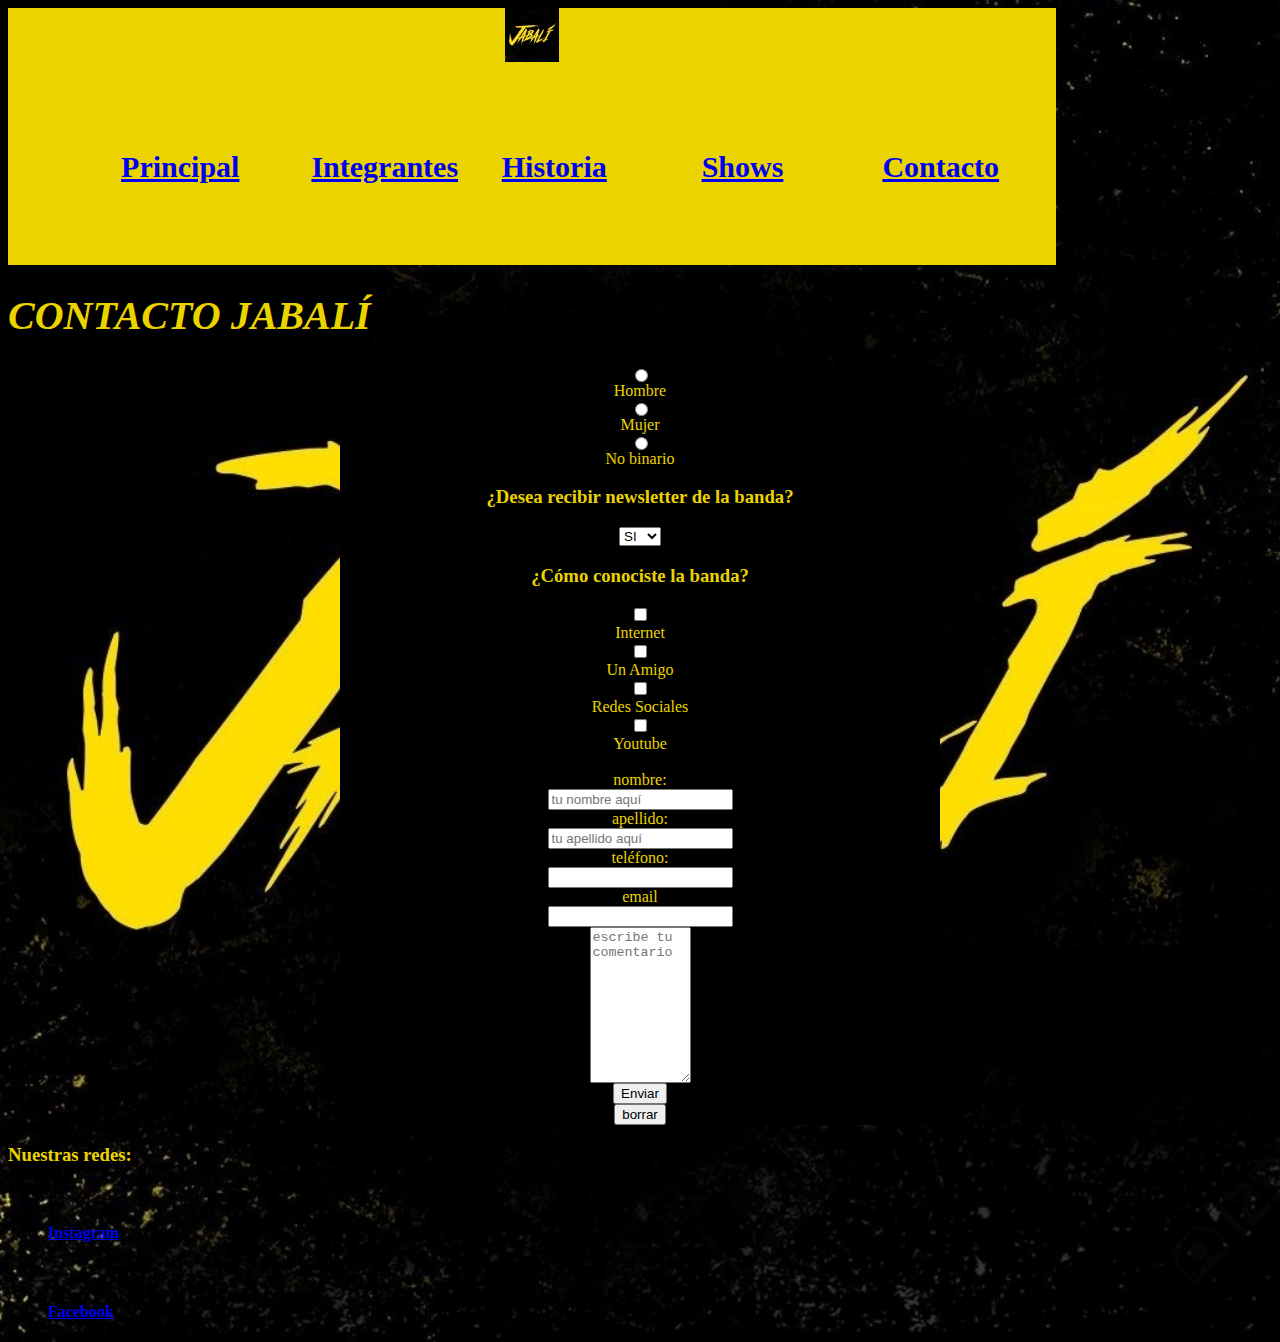
==== Contacto.html @ 943f50bf "cambios en mi repo" ====
<!DOCTYPE html>
<html lang="es">

<head>
    <meta charset="UTF-8">
    <meta http-equiv="X-UA-Compatible" content="IE=edge">
    <meta name="viewport" content="width=device-width, initial-scale=1.0">
    <title>JABALÍ - HOME</title>

    <link href="https://cdn.jsdelivr.net/npm/bootstrap@5.1.3/dist/css/bootstrap.min.css" rel="stylesheet"
        integrity="sha384-1BmE4kWBq78iYhFldvKuhfTAU6auU8tT94WrHftjDbrCEXSU1oBoqyl2QvZ6jIW3" crossorigin="anonymous">
    <link rel="stylesheet" href="css/bootstrap.min.css">
    <link rel="stylesheet" media="screen" href="Estilos.css">
    <link rel="shortcut icon" href="img/primera embestida.jpg">
    <link class="titular" rel="titular" href="img/logo.jpg">


</head>
<meta charset="UTF-8">
<meta http-equiv="X-UA-Compatible" content="IE=edge">
<meta name="viewport" content="width=device-width, initial-scale=1.0">
<title>JABALÍ - CONTACTO</title>
<link rel="stylesheet" href="Estilos.css">
</head>
<!--header nav bar-->
<header class="header">
    <nav class="nav">
        <a href="index.html"><img src="img/logofooter.jpg" alt="logo"></a>
        <div id="nav">
            <ul>
                <li><a href="index.html">Principal</a></li>
                <li><a href="Integrantes.html">Integrantes</a></li>
                <li><a href="Historia.html">Historia</a></li>
                <li><a href="Shows.html">Shows</a></li>
                <li><a href="Contacto.html">Contacto</a></li>

            </ul>
        </div>
    </nav>
</header>
<!--fin header nav bar-->
<!--seccion main contacto-->
<main>
    <section div class="section">

        <h1>CONTACTO JABALÍ</h1>
        <form>
            <div class="formulario">
                <input type="radio" name="sexo">
                <label for="sexo">Hombre</label>
                <input type="radio" name="sexo">
                <label for="sexo">Mujer</label>
                <input type="radio" name="sexo">
                <label for="sexo">No binario</label>
                <H3>¿Desea recibir newsletter de la banda?</H3>
                <selecT> name="¿Desea recibir newsletter de la banda?">
                    <option>SI</option>
                    <option>NO</option>
                </selecT>



                <h3>¿Cómo conociste la banda?</h3>

                <input type="checkbox" name="COMO">
                <label for="html">Internet</label>

                <input type="checkbox" name="como">
                <label for="amigo">Un Amigo</label>
                <input type="checkbox" name="como">
                <label for="Redes">Redes Sociales</label>
                <input type="checkbox" name="como">
                <label for="Youtube">Youtube</label>

                <br>



                <form action="enviar.php" method="post" enctype="application/x-www-form-urlencoded">
                    <label for="">nombre:</label>
                    <input type="text" name="nombre" placeholder="tu nombre aquí" required>

                    <label for="">apellido:</label>
                    <input type="text" name="Tu apellido aquí" placeholder="tu apellido aquí" required>

                    <label for="">teléfono:</label>
                    <input type="number" required>

                    <label for="">email</label>
                    <input type="email" required>

                    <textarea name="comentarios" id="" cols="10" rows="10"
                        placeholder="escribe tu comentario"></textarea>

                    <input type="submit" value="Enviar">

                    <input type="reset" value="borrar">
            </div>
        </form>
    </section>
</main>
<!--fin seccion main contacto-->
<footer>
    <div id="footer"></div>


    <h3>Nuestras redes:</h3>
    <ul>


        <li><a href="https://www.instagram.com/jabali.hb" target="_blank"></li>
        <h4>Instagram</h4>
        <li><a href="https://www.facebook.com/jabali.hb.sa" target="_blank"></li>
        <h4>Facebook</h4>

    </ul>
</footer>
<script src="https://cdn.jsdelivr.net/npm/@popperjs/core@2.10.2/dist/umd/popper.min.js"
    integrity="sha384-7+zCNj/IqJ95wo16oMtfsKbZ9ccEh31eOz1HGyDuCQ6wgnyJNSYdrPa03rtR1zdB"
    crossorigin="anonymous"></script>
<script src="https://cdn.jsdelivr.net/npm/bootstrap@5.1.3/dist/js/bootstrap.min.js"
    integrity="sha384-QJHtvGhmr9XOIpI6YVutG+2QOK9T+ZnN4kzFN1RtK3zEFEIsxhlmWl5/YESvpZ13"
    crossorigin="anonymous"></script>
<script> src = "js/bootstrap.min.js"</script>
</body>

</html>
---- Estilos.css ----
nav li {
  display: inline-block;
  width: 50%;
  padding: 80px 80px;
  background-color: rgb(235, 211, 0);
  border: 1px solid rgb(235, 211, 0);
  text-align: center;
  outline-color: rgb(235, 211, 0);
}

header {
  background-color: rgb(235, 211, 0);
  font-size: 10px;
  display: inline-flex;
}

nav {
  background-color: rgb(red, rgb(235, 211, 0), blue);
  font-weight: bolder;
  font-size: 10px;
  background-color: transparent;
  font-display: inline-block;
  display: inline;
  text-align: center;
  color: black;
  outline-color: rgb(235, 211, 0);
}
.lista {
  display: inline-block;
  justify-content: center;
  font-display: inline-block;
  font-size: 10px;
}
body {
  border-color: rgb(235, 211, 0);
  background-image: url(img/logo.jpg);
  background-position: center;
  background-size: cover;
  background-repeat: no-repeat;
  background-color: transparent;
  display: auto;
}
.video {
  margin-bottom: 100px;
  padding-left: 800px;
  background-color: transparent;
}
.titulo video {
  color: rgb(235, 211, 0);
  padding-left: 800px;
  background-color: transparent;
}
p {
  background-image: none;
  background-color: transparent;
  color: rgb(235, 211, 0);
  font-size: 35px;
}
h1 {
  color: rgb(235, 211, 0);
  font-size: 40px;
  font-style: italic;
  background-color: transparent;
}
h2 {
  color: rgb(235, 211, 0);
  background-color: transparent;
  font-size: 40px;
}
.formulario {
  width: 100%;
  max-width: 600px;
  margin: 0 auto;
  display: flex;
  flex-direction: column;
  justify-content: center;
  align-items: center;
  background-color: black;
}

.shows {
  background-color: black;
  display: grid;
}
.titular {
  size-adjust: 20px;
}
h3 {
  color: rgb(235, 211, 0);
  background-color: transparent;
}

.disco {
  color: rgb(235, 211, 0);
  background-color: transparent;
}
.ints {
  display: block;
  list-style-type: none;
  color: rgb(235, 211, 0);
}
.fechas {
  color: rgb(235, 211, 0);
}
section {
  color: rgb(235, 211, 0);
  background-color: transparent;
}
.historia {
  color: rgb(235, 211, 0);
  background-color: black;
  font-size: 30px;
}

.grid {
  display: grid;
  grid-template-areas:
    "header"
    "nav"
    "footer";
}

.header {
  grid-area: header;
  background: black;
}
.nav {
  grid-area: nav;
  background: rgb(235, 211, 0);
}
.footer {
  grid-area: footer;
  background-color: transparent;
}
.container {
  width: 100%;
  max-width: 1600px;
  height: px;
  display: flex;
  flex-wrap: nowrap;
  justify-content: center;
  margin: auto;
  background-color: transparent;
}
.container .card {
  width: 330px;
  height: 500px;
  border-radius: 20px;
  box-shadow: 0 2px 2px rgb(235, 211, 0);
  overflow: hidden;
  margin: 20px;
  text-align: center;
  transition: all 0.25s;
  background-color: black;
}
.container .card:hover {
  transform: translateY(-15px);
  box-shadow: 0 12px 25px rgb(235, 211, 0);
}
.container .card img {
  width: 330px;
  height: 220px;
}
.container .card h2 {
  font-weight: 100px;
}
.container .card p {
  padding: 0 1rem;
  font-size: 25px;
  font-weight: 300;
}

.box {
  position: relative;
  width: 1200px;
  height: 1000px;
  display: flex;
  justify-content: center;
  align-items: center;
  color: rgb(235, 211, 0);
  border: 20px solid black;
  border-top: 0px;
  border-bottom: 0px;
  background-color: black;
  font-size: 100px;
}
.box:hover {
  border: 20px solid black;
  background-color: rgb(235, 211, 0);
  -webkit-transition: background-color 2s linear;
  -ms-transition: background-color 2s linear;
  transition: background-color 2s linear;
}
.box:hover .item {
  color: black;
}
span {
  width: 0px;
  height: 2px;
  background: deepskyblue;
  display: block;
  transition: all 2s ease-in-out;
}

@media (max-width: 375px) {
  nav li {
    display: inline-block;
    width: 10%;
    padding: 50px 40px;
    background-color: rgb(235, 211, 0);
    border: 1px solid rgb(235, 211, 0);
    text-align: center;
    outline-color: rgb(235, 211, 0);
  }

  header {
    background-color: rgb(235, 211, 0);
    font-size: 25px;
    display: inline-flex;
  }

  nav {
    background-color: rgb(red, rgb(235, 211, 0), blue);
    font-weight: bolder;
    font-size: 30px;
    font-display: inline;
    background-color: transparent;
    display: inline-block;
    text-align: center;
  }
  .lista {
    display: inline-block;
    justify-content: center;
    font-display: inline;
    font-size: 30px;
  }
  body {
    border-color: rgb(235, 211, 0);
    background-image: url(img/logo.jpg);
    background-position: center;
    background-size: cover;
    background-repeat: no-repeat;
    background-color: transparent;
    display: auto;
  }
  .video {
    margin-bottom: 100px;
    padding-left: 800px;
    background-color: transparent;
  }
  .titulo video {
    color: rgb(235, 211, 0);
    padding-left: 800px;
    background-color: transparent;
  }
  p {
    background-image: none;
    background-color: transparent;
    color: rgb(235, 211, 0);
    font-size: 35px;
  }
  h1 {
    color: rgb(235, 211, 0);
    font-size: 40px;
    font-style: italic;
    background-color: transparent;
  }
  h2 {
    color: rgb(235, 211, 0);
    background-color: transparent;
    font-size: 40px;
  }
  .formulario {
    width: 100%;
    max-width: 600px;
    margin: 0 auto;
    display: flex;
    flex-direction: column;
    justify-content: center;
    align-items: center;
    background-color: black;
  }

  .shows {
    background-color: black;
    display: grid;
  }
  .titular {
    size-adjust: 20px;
  }
  h3 {
    color: rgb(235, 211, 0);
    background-color: transparent;
  }

  .disco {
    color: rgb(235, 211, 0);
    background-color: transparent;
  }
  .ints {
    display: block;
    list-style-type: none;
    color: rgb(235, 211, 0);
  }
  .fechas {
    color: rgb(235, 211, 0);
  }
  section {
    color: rgb(235, 211, 0);
    background-color: transparent;
  }
  .historia {
    color: rgb(235, 211, 0);
    background-color: black;
    font-size: 30px;
  }

  .grid {
    display: grid;
    grid-template-areas:
      "header"
      "nav"
      "footer";
  }

  .header {
    grid-area: header;
    background: black;
  }
  .nav {
    grid-area: nav;
    background: rgb(235, 211, 0);
  }
  .footer {
    grid-area: footer;
    background-color: transparent;
  }
  .container {
    width: 100%;
    max-width: 1600px;
    height: px;
    display: flex;
    flex-wrap: nowrap;
    justify-content: center;
    margin: auto;
    background-color: transparent;
  }
  .container .card {
    width: 330px;
    height: 500px;
    border-radius: 20px;
    box-shadow: 0 2px 2px rgb(235, 211, 0);
    overflow: hidden;
    margin: 20px;
    text-align: center;
    transition: all 0.25s;
    background-color: black;
  }
  .container .card:hover {
    transform: translateY(-15px);
    box-shadow: 0 12px 25px rgb(235, 211, 0);
  }
  .container .card img {
    width: 330px;
    height: 220px;
  }
  .container .card h2 {
    font-weight: 100px;
  }
  .container .card p {
    padding: 0 1rem;
    font-size: 25px;
    font-weight: 300;
  }

  .box {
    position: relative;
    width: 1200px;
    height: 1000px;
    display: flex;
    justify-content: center;
    align-items: center;
    color: rgb(235, 211, 0);
    border: 20px solid black;
    border-top: 0px;
    border-bottom: 0px;
    background-color: black;
    font-size: 100px;
  }
  .box:hover {
    border: 20px solid black;
    background-color: rgb(235, 211, 0);
    -webkit-transition: background-color 2s linear;
    -ms-transition: background-color 2s linear;
    transition: background-color 2s linear;
  }
  .box:hover .item {
    color: black;
  }
  span {
    width: 0px;
    height: 2px;
    background: deepskyblue;
    display: block;
    transition: all 2s ease-in-out;
  }
}

@media (min-width: 768px) {
  nav li {
    display: inline-block;
    width: 10%;
    padding: 50px 40px;
    background-color: rgb(235, 211, 0);
    border: 1px solid rgb(235, 211, 0);
    text-align: center;
    outline-color: rgb(235, 211, 0);
  }

  header {
    background-color: rgb(235, 211, 0);
    font-size: 25px;
    display: inline-flex;
  }

  nav {
    background-color: rgb(red, rgb(235, 211, 0), blue);
    font-weight: bolder;
    font-size: 30px;
    font-display: inline;
    background-color: transparent;
    display: inline-block;
    text-align: center;
  }
  .lista {
    display: inline-block;
    justify-content: center;
    font-display: inline;
    font-size: 30px;
  }
  body {
    border-color: rgb(235, 211, 0);
    background-image: url(img/logo.jpg);
    background-position: center;
    background-size: cover;
    background-repeat: no-repeat;
    background-color: transparent;
    display: auto;
  }
  .video {
    margin-bottom: 100px;
    padding-left: 800px;
    background-color: transparent;
  }
  .titulo video {
    color: rgb(235, 211, 0);
    padding-left: 800px;
    background-color: transparent;
  }
  p {
    background-image: none;
    background-color: transparent;
    color: rgb(235, 211, 0);
    font-size: 35px;
  }
  h1 {
    color: rgb(235, 211, 0);
    font-size: 40px;
    font-style: italic;
    background-color: transparent;
  }
  h2 {
    color: rgb(235, 211, 0);
    background-color: transparent;
    font-size: 40px;
  }
  .formulario {
    width: 100%;
    max-width: 600px;
    margin: 0 auto;
    display: flex;
    flex-direction: column;
    justify-content: center;
    align-items: center;
    background-color: black;
  }

  .shows {
    background-color: black;
    display: grid;
  }
  .titular {
    size-adjust: 20px;
  }
  h3 {
    color: rgb(235, 211, 0);
    background-color: transparent;
  }

  .disco {
    color: rgb(235, 211, 0);
    background-color: transparent;
  }
  .ints {
    display: block;
    list-style-type: none;
    color: rgb(235, 211, 0);
  }
  .fechas {
    color: rgb(235, 211, 0);
  }
  section {
    color: rgb(235, 211, 0);
    background-color: transparent;
  }
  .historia {
    color: rgb(235, 211, 0);
    background-color: black;
    font-size: 30px;
  }

  .grid {
    display: grid;
    grid-template-areas:
      "header"
      "nav"
      "footer";
  }

  .header {
    grid-area: header;
    background: black;
  }
  .nav {
    grid-area: nav;
    background: rgb(235, 211, 0);
  }
  .footer {
    grid-area: footer;
    background-color: transparent;
  }
  .container {
    width: 100%;
    max-width: 1600px;
    height: px;
    display: flex;
    flex-wrap: nowrap;
    justify-content: center;
    margin: auto;
    background-color: transparent;
  }
  .container .card {
    width: 330px;
    height: 380px;
    border-radius: 20px;
    box-shadow: 0 2px 2px rgb(235, 211, 0);
    overflow: hidden;
    margin: 20px;
    text-align: center;
    transition: all 0.25s;
    background-color: black;
  }
  .container .card:hover {
    transform: translateY(-15px);
    box-shadow: 0 12px 25px rgb(235, 211, 0);
  }
  .container .card img {
    width: 120px;
    height: 100px;
  }
  .container .card h2 {
    font-size: 20px;
  }
  .container .card p {
    padding: 0 1rem;
    font-size: 18px;
    font-weight: 300;
  }

  .box {
    position: relative;
    width: 700px;
    height: 600px;
    display: flex;
    justify-content: center;
    align-items: center;
    color: rgb(235, 211, 0);
    border: 20px solid black;
    border-top: 0px;
    border-bottom: 0px;
    background-color: black;
    font-size: 100px;
  }
  .box:hover {
    border: 20px solid black;
    background-color: rgb(235, 211, 0);
    -webkit-transition: background-color 2s linear;
    -ms-transition: background-color 2s linear;
    transition: background-color 2s linear;
  }
  .box:hover .item {
    color: black;
  }
  span {
    width: 0px;
    height: 2px;
    background: deepskyblue;
    display: block;
    transition: all 2s ease-in-out;
  }
}

@media (min-width: 993px) {
  nav li {
    display: inline-block;
    width: 10%;
    padding: 50px 40px;
    background-color: rgb(235, 211, 0);
    border: 1px solid rgb(235, 211, 0);
    text-align: center;
    outline-color: rgb(235, 211, 0);
  }

  header {
    background-color: rgb(235, 211, 0);
    font-size: 25px;
    display: inline-flex;
  }

  nav {
    background-color: rgb(red, rgb(235, 211, 0), blue);
    font-weight: bolder;
    font-size: 30px;
    font-display: inline;
    background-color: transparent;
    display: inline-block;
    text-align: center;
  }
  .lista {
    display: inline-block;
    justify-content: center;
    font-display: inline;
    font-size: 30px;
  }
  body {
    border-color: rgb(235, 211, 0);
    background-image: url(img/logo.jpg);
    background-position: center;
    background-size: cover;
    background-repeat: no-repeat;
    background-color: transparent;
    display: auto;
  }
  .video {
    margin-bottom: 100px;
    padding-left: 800px;
    background-color: transparent;
  }
  .titulo video {
    color: rgb(235, 211, 0);
    padding-left: 800px;
    background-color: transparent;
  }
  p {
    background-image: none;
    background-color: transparent;
    color: rgb(235, 211, 0);
    font-size: 35px;
  }
  h1 {
    color: rgb(235, 211, 0);
    font-size: 40px;
    font-style: italic;
    background-color: transparent;
  }
  h2 {
    color: rgb(235, 211, 0);
    background-color: transparent;
    font-size: 40px;
  }
  .formulario {
    width: 100%;
    max-width: 600px;
    margin: 0 auto;
    display: flex;
    flex-direction: column;
    justify-content: center;
    align-items: center;
    background-color: black;
  }

  .shows {
    background-color: black;
    display: grid;
  }
  .titular {
    size-adjust: 20px;
  }
  h3 {
    color: rgb(235, 211, 0);
    background-color: transparent;
  }

  .disco {
    color: rgb(235, 211, 0);
    background-color: transparent;
  }
  .ints {
    display: block;
    list-style-type: none;
    color: rgb(235, 211, 0);
  }
  .fechas {
    color: rgb(235, 211, 0);
  }
  section {
    color: rgb(235, 211, 0);
    background-color: transparent;
  }
  .historia {
    color: rgb(235, 211, 0);
    background-color: black;
    font-size: 30px;
  }

  .grid {
    display: grid;
    grid-template-areas:
      "header"
      "nav"
      "footer";
  }

  .header {
    grid-area: header;
    background: black;
  }
  .nav {
    grid-area: nav;
    background: rgb(235, 211, 0);
  }
  .footer {
    grid-area: footer;
    background-color: transparent;
  }
  .container {
    width: 100%;
    max-width: 1600px;
    height: px;
    display: flex;
    flex-wrap: nowrap;
    justify-content: center;
    margin: auto;
    background-color: transparent;
  }
  .container .card {
    width: 330px;
    height: 500px;
    border-radius: 20px;
    box-shadow: 0 2px 2px rgb(235, 211, 0);
    overflow: hidden;
    margin: 20px;
    text-align: center;
    transition: all 0.25s;
    background-color: black;
  }
  .container .card:hover {
    transform: translateY(-15px);
    box-shadow: 0 12px 25px rgb(235, 211, 0);
  }
  .container .card img {
    width: 330px;
    height: 220px;
  }
  .container .card h2 {
    font-weight: 100px;
  }
  .container .card p {
    padding: 0 1rem;
    font-size: 25px;
    font-weight: 300;
  }

  .box {
    position: relative;
    width: 1200px;
    height: 1000px;
    display: flex;
    justify-content: center;
    align-items: center;
    color: rgb(235, 211, 0);
    border: 20px solid black;
    border-top: 0px;
    border-bottom: 0px;
    background-color: black;
    font-size: 100px;
  }
  .box:hover {
    border: 20px solid black;
    background-color: rgb(235, 211, 0);
    -webkit-transition: background-color 2s linear;
    -ms-transition: background-color 2s linear;
    transition: background-color 2s linear;
  }
  .box:hover .item {
    color: black;
  }
  span {
    width: 0px;
    height: 2px;
    background: deepskyblue;
    display: block;
    transition: all 2s ease-in-out;
  }
}
---- Estilos.css ----
nav li {
  display: inline-block;
  width: 50%;
  padding: 80px 80px;
  background-color: rgb(235, 211, 0);
  border: 1px solid rgb(235, 211, 0);
  text-align: center;
  outline-color: rgb(235, 211, 0);
}

header {
  background-color: rgb(235, 211, 0);
  font-size: 10px;
  display: inline-flex;
}

nav {
  background-color: rgb(red, rgb(235, 211, 0), blue);
  font-weight: bolder;
  font-size: 10px;
  background-color: transparent;
  font-display: inline-block;
  display: inline;
  text-align: center;
  color: black;
  outline-color: rgb(235, 211, 0);
}
.lista {
  display: inline-block;
  justify-content: center;
  font-display: inline-block;
  font-size: 10px;
}
body {
  border-color: rgb(235, 211, 0);
  background-image: url(img/logo.jpg);
  background-position: center;
  background-size: cover;
  background-repeat: no-repeat;
  background-color: transparent;
  display: auto;
}
.video {
  margin-bottom: 100px;
  padding-left: 800px;
  background-color: transparent;
}
.titulo video {
  color: rgb(235, 211, 0);
  padding-left: 800px;
  background-color: transparent;
}
p {
  background-image: none;
  background-color: transparent;
  color: rgb(235, 211, 0);
  font-size: 35px;
}
h1 {
  color: rgb(235, 211, 0);
  font-size: 40px;
  font-style: italic;
  background-color: transparent;
}
h2 {
  color: rgb(235, 211, 0);
  background-color: transparent;
  font-size: 40px;
}
.formulario {
  width: 100%;
  max-width: 600px;
  margin: 0 auto;
  display: flex;
  flex-direction: column;
  justify-content: center;
  align-items: center;
  background-color: black;
}

.shows {
  background-color: black;
  display: grid;
}
.titular {
  size-adjust: 20px;
}
h3 {
  color: rgb(235, 211, 0);
  background-color: transparent;
}

.disco {
  color: rgb(235, 211, 0);
  background-color: transparent;
}
.ints {
  display: block;
  list-style-type: none;
  color: rgb(235, 211, 0);
}
.fechas {
  color: rgb(235, 211, 0);
}
section {
  color: rgb(235, 211, 0);
  background-color: transparent;
}
.historia {
  color: rgb(235, 211, 0);
  background-color: black;
  font-size: 30px;
}

.grid {
  display: grid;
  grid-template-areas:
    "header"
    "nav"
    "footer";
}

.header {
  grid-area: header;
  background: black;
}
.nav {
  grid-area: nav;
  background: rgb(235, 211, 0);
}
.footer {
  grid-area: footer;
  background-color: transparent;
}
.container {
  width: 100%;
  max-width: 1600px;
  height: px;
  display: flex;
  flex-wrap: nowrap;
  justify-content: center;
  margin: auto;
  background-color: transparent;
}
.container .card {
  width: 330px;
  height: 500px;
  border-radius: 20px;
  box-shadow: 0 2px 2px rgb(235, 211, 0);
  overflow: hidden;
  margin: 20px;
  text-align: center;
  transition: all 0.25s;
  background-color: black;
}
.container .card:hover {
  transform: translateY(-15px);
  box-shadow: 0 12px 25px rgb(235, 211, 0);
}
.container .card img {
  width: 330px;
  height: 220px;
}
.container .card h2 {
  font-weight: 100px;
}
.container .card p {
  padding: 0 1rem;
  font-size: 25px;
  font-weight: 300;
}

.box {
  position: relative;
  width: 1200px;
  height: 1000px;
  display: flex;
  justify-content: center;
  align-items: center;
  color: rgb(235, 211, 0);
  border: 20px solid black;
  border-top: 0px;
  border-bottom: 0px;
  background-color: black;
  font-size: 100px;
}
.box:hover {
  border: 20px solid black;
  background-color: rgb(235, 211, 0);
  -webkit-transition: background-color 2s linear;
  -ms-transition: background-color 2s linear;
  transition: background-color 2s linear;
}
.box:hover .item {
  color: black;
}
span {
  width: 0px;
  height: 2px;
  background: deepskyblue;
  display: block;
  transition: all 2s ease-in-out;
}

@media (max-width: 375px) {
  nav li {
    display: inline-block;
    width: 10%;
    padding: 50px 40px;
    background-color: rgb(235, 211, 0);
    border: 1px solid rgb(235, 211, 0);
    text-align: center;
    outline-color: rgb(235, 211, 0);
  }

  header {
    background-color: rgb(235, 211, 0);
    font-size: 25px;
    display: inline-flex;
  }

  nav {
    background-color: rgb(red, rgb(235, 211, 0), blue);
    font-weight: bolder;
    font-size: 30px;
    font-display: inline;
    background-color: transparent;
    display: inline-block;
    text-align: center;
  }
  .lista {
    display: inline-block;
    justify-content: center;
    font-display: inline;
    font-size: 30px;
  }
  body {
    border-color: rgb(235, 211, 0);
    background-image: url(img/logo.jpg);
    background-position: center;
    background-size: cover;
    background-repeat: no-repeat;
    background-color: transparent;
    display: auto;
  }
  .video {
    margin-bottom: 100px;
    padding-left: 800px;
    background-color: transparent;
  }
  .titulo video {
    color: rgb(235, 211, 0);
    padding-left: 800px;
    background-color: transparent;
  }
  p {
    background-image: none;
    background-color: transparent;
    color: rgb(235, 211, 0);
    font-size: 35px;
  }
  h1 {
    color: rgb(235, 211, 0);
    font-size: 40px;
    font-style: italic;
    background-color: transparent;
  }
  h2 {
    color: rgb(235, 211, 0);
    background-color: transparent;
    font-size: 40px;
  }
  .formulario {
    width: 100%;
    max-width: 600px;
    margin: 0 auto;
    display: flex;
    flex-direction: column;
    justify-content: center;
    align-items: center;
    background-color: black;
  }

  .shows {
    background-color: black;
    display: grid;
  }
  .titular {
    size-adjust: 20px;
  }
  h3 {
    color: rgb(235, 211, 0);
    background-color: transparent;
  }

  .disco {
    color: rgb(235, 211, 0);
    background-color: transparent;
  }
  .ints {
    display: block;
    list-style-type: none;
    color: rgb(235, 211, 0);
  }
  .fechas {
    color: rgb(235, 211, 0);
  }
  section {
    color: rgb(235, 211, 0);
    background-color: transparent;
  }
  .historia {
    color: rgb(235, 211, 0);
    background-color: black;
    font-size: 30px;
  }

  .grid {
    display: grid;
    grid-template-areas:
      "header"
      "nav"
      "footer";
  }

  .header {
    grid-area: header;
    background: black;
  }
  .nav {
    grid-area: nav;
    background: rgb(235, 211, 0);
  }
  .footer {
    grid-area: footer;
    background-color: transparent;
  }
  .container {
    width: 100%;
    max-width: 1600px;
    height: px;
    display: flex;
    flex-wrap: nowrap;
    justify-content: center;
    margin: auto;
    background-color: transparent;
  }
  .container .card {
    width: 330px;
    height: 500px;
    border-radius: 20px;
    box-shadow: 0 2px 2px rgb(235, 211, 0);
    overflow: hidden;
    margin: 20px;
    text-align: center;
    transition: all 0.25s;
    background-color: black;
  }
  .container .card:hover {
    transform: translateY(-15px);
    box-shadow: 0 12px 25px rgb(235, 211, 0);
  }
  .container .card img {
    width: 330px;
    height: 220px;
  }
  .container .card h2 {
    font-weight: 100px;
  }
  .container .card p {
    padding: 0 1rem;
    font-size: 25px;
    font-weight: 300;
  }

  .box {
    position: relative;
    width: 1200px;
    height: 1000px;
    display: flex;
    justify-content: center;
    align-items: center;
    color: rgb(235, 211, 0);
    border: 20px solid black;
    border-top: 0px;
    border-bottom: 0px;
    background-color: black;
    font-size: 100px;
  }
  .box:hover {
    border: 20px solid black;
    background-color: rgb(235, 211, 0);
    -webkit-transition: background-color 2s linear;
    -ms-transition: background-color 2s linear;
    transition: background-color 2s linear;
  }
  .box:hover .item {
    color: black;
  }
  span {
    width: 0px;
    height: 2px;
    background: deepskyblue;
    display: block;
    transition: all 2s ease-in-out;
  }
}

@media (min-width: 768px) {
  nav li {
    display: inline-block;
    width: 10%;
    padding: 50px 40px;
    background-color: rgb(235, 211, 0);
    border: 1px solid rgb(235, 211, 0);
    text-align: center;
    outline-color: rgb(235, 211, 0);
  }

  header {
    background-color: rgb(235, 211, 0);
    font-size: 25px;
    display: inline-flex;
  }

  nav {
    background-color: rgb(red, rgb(235, 211, 0), blue);
    font-weight: bolder;
    font-size: 30px;
    font-display: inline;
    background-color: transparent;
    display: inline-block;
    text-align: center;
  }
  .lista {
    display: inline-block;
    justify-content: center;
    font-display: inline;
    font-size: 30px;
  }
  body {
    border-color: rgb(235, 211, 0);
    background-image: url(img/logo.jpg);
    background-position: center;
    background-size: cover;
    background-repeat: no-repeat;
    background-color: transparent;
    display: auto;
  }
  .video {
    margin-bottom: 100px;
    padding-left: 800px;
    background-color: transparent;
  }
  .titulo video {
    color: rgb(235, 211, 0);
    padding-left: 800px;
    background-color: transparent;
  }
  p {
    background-image: none;
    background-color: transparent;
    color: rgb(235, 211, 0);
    font-size: 35px;
  }
  h1 {
    color: rgb(235, 211, 0);
    font-size: 40px;
    font-style: italic;
    background-color: transparent;
  }
  h2 {
    color: rgb(235, 211, 0);
    background-color: transparent;
    font-size: 40px;
  }
  .formulario {
    width: 100%;
    max-width: 600px;
    margin: 0 auto;
    display: flex;
    flex-direction: column;
    justify-content: center;
    align-items: center;
    background-color: black;
  }

  .shows {
    background-color: black;
    display: grid;
  }
  .titular {
    size-adjust: 20px;
  }
  h3 {
    color: rgb(235, 211, 0);
    background-color: transparent;
  }

  .disco {
    color: rgb(235, 211, 0);
    background-color: transparent;
  }
  .ints {
    display: block;
    list-style-type: none;
    color: rgb(235, 211, 0);
  }
  .fechas {
    color: rgb(235, 211, 0);
  }
  section {
    color: rgb(235, 211, 0);
    background-color: transparent;
  }
  .historia {
    color: rgb(235, 211, 0);
    background-color: black;
    font-size: 30px;
  }

  .grid {
    display: grid;
    grid-template-areas:
      "header"
      "nav"
      "footer";
  }

  .header {
    grid-area: header;
    background: black;
  }
  .nav {
    grid-area: nav;
    background: rgb(235, 211, 0);
  }
  .footer {
    grid-area: footer;
    background-color: transparent;
  }
  .container {
    width: 100%;
    max-width: 1600px;
    height: px;
    display: flex;
    flex-wrap: nowrap;
    justify-content: center;
    margin: auto;
    background-color: transparent;
  }
  .container .card {
    width: 330px;
    height: 380px;
    border-radius: 20px;
    box-shadow: 0 2px 2px rgb(235, 211, 0);
    overflow: hidden;
    margin: 20px;
    text-align: center;
    transition: all 0.25s;
    background-color: black;
  }
  .container .card:hover {
    transform: translateY(-15px);
    box-shadow: 0 12px 25px rgb(235, 211, 0);
  }
  .container .card img {
    width: 120px;
    height: 100px;
  }
  .container .card h2 {
    font-size: 20px;
  }
  .container .card p {
    padding: 0 1rem;
    font-size: 18px;
    font-weight: 300;
  }

  .box {
    position: relative;
    width: 700px;
    height: 600px;
    display: flex;
    justify-content: center;
    align-items: center;
    color: rgb(235, 211, 0);
    border: 20px solid black;
    border-top: 0px;
    border-bottom: 0px;
    background-color: black;
    font-size: 100px;
  }
  .box:hover {
    border: 20px solid black;
    background-color: rgb(235, 211, 0);
    -webkit-transition: background-color 2s linear;
    -ms-transition: background-color 2s linear;
    transition: background-color 2s linear;
  }
  .box:hover .item {
    color: black;
  }
  span {
    width: 0px;
    height: 2px;
    background: deepskyblue;
    display: block;
    transition: all 2s ease-in-out;
  }
}

@media (min-width: 993px) {
  nav li {
    display: inline-block;
    width: 10%;
    padding: 50px 40px;
    background-color: rgb(235, 211, 0);
    border: 1px solid rgb(235, 211, 0);
    text-align: center;
    outline-color: rgb(235, 211, 0);
  }

  header {
    background-color: rgb(235, 211, 0);
    font-size: 25px;
    display: inline-flex;
  }

  nav {
    background-color: rgb(red, rgb(235, 211, 0), blue);
    font-weight: bolder;
    font-size: 30px;
    font-display: inline;
    background-color: transparent;
    display: inline-block;
    text-align: center;
  }
  .lista {
    display: inline-block;
    justify-content: center;
    font-display: inline;
    font-size: 30px;
  }
  body {
    border-color: rgb(235, 211, 0);
    background-image: url(img/logo.jpg);
    background-position: center;
    background-size: cover;
    background-repeat: no-repeat;
    background-color: transparent;
    display: auto;
  }
  .video {
    margin-bottom: 100px;
    padding-left: 800px;
    background-color: transparent;
  }
  .titulo video {
    color: rgb(235, 211, 0);
    padding-left: 800px;
    background-color: transparent;
  }
  p {
    background-image: none;
    background-color: transparent;
    color: rgb(235, 211, 0);
    font-size: 35px;
  }
  h1 {
    color: rgb(235, 211, 0);
    font-size: 40px;
    font-style: italic;
    background-color: transparent;
  }
  h2 {
    color: rgb(235, 211, 0);
    background-color: transparent;
    font-size: 40px;
  }
  .formulario {
    width: 100%;
    max-width: 600px;
    margin: 0 auto;
    display: flex;
    flex-direction: column;
    justify-content: center;
    align-items: center;
    background-color: black;
  }

  .shows {
    background-color: black;
    display: grid;
  }
  .titular {
    size-adjust: 20px;
  }
  h3 {
    color: rgb(235, 211, 0);
    background-color: transparent;
  }

  .disco {
    color: rgb(235, 211, 0);
    background-color: transparent;
  }
  .ints {
    display: block;
    list-style-type: none;
    color: rgb(235, 211, 0);
  }
  .fechas {
    color: rgb(235, 211, 0);
  }
  section {
    color: rgb(235, 211, 0);
    background-color: transparent;
  }
  .historia {
    color: rgb(235, 211, 0);
    background-color: black;
    font-size: 30px;
  }

  .grid {
    display: grid;
    grid-template-areas:
      "header"
      "nav"
      "footer";
  }

  .header {
    grid-area: header;
    background: black;
  }
  .nav {
    grid-area: nav;
    background: rgb(235, 211, 0);
  }
  .footer {
    grid-area: footer;
    background-color: transparent;
  }
  .container {
    width: 100%;
    max-width: 1600px;
    height: px;
    display: flex;
    flex-wrap: nowrap;
    justify-content: center;
    margin: auto;
    background-color: transparent;
  }
  .container .card {
    width: 330px;
    height: 500px;
    border-radius: 20px;
    box-shadow: 0 2px 2px rgb(235, 211, 0);
    overflow: hidden;
    margin: 20px;
    text-align: center;
    transition: all 0.25s;
    background-color: black;
  }
  .container .card:hover {
    transform: translateY(-15px);
    box-shadow: 0 12px 25px rgb(235, 211, 0);
  }
  .container .card img {
    width: 330px;
    height: 220px;
  }
  .container .card h2 {
    font-weight: 100px;
  }
  .container .card p {
    padding: 0 1rem;
    font-size: 25px;
    font-weight: 300;
  }

  .box {
    position: relative;
    width: 1200px;
    height: 1000px;
    display: flex;
    justify-content: center;
    align-items: center;
    color: rgb(235, 211, 0);
    border: 20px solid black;
    border-top: 0px;
    border-bottom: 0px;
    background-color: black;
    font-size: 100px;
  }
  .box:hover {
    border: 20px solid black;
    background-color: rgb(235, 211, 0);
    -webkit-transition: background-color 2s linear;
    -ms-transition: background-color 2s linear;
    transition: background-color 2s linear;
  }
  .box:hover .item {
    color: black;
  }
  span {
    width: 0px;
    height: 2px;
    background: deepskyblue;
    display: block;
    transition: all 2s ease-in-out;
  }
}
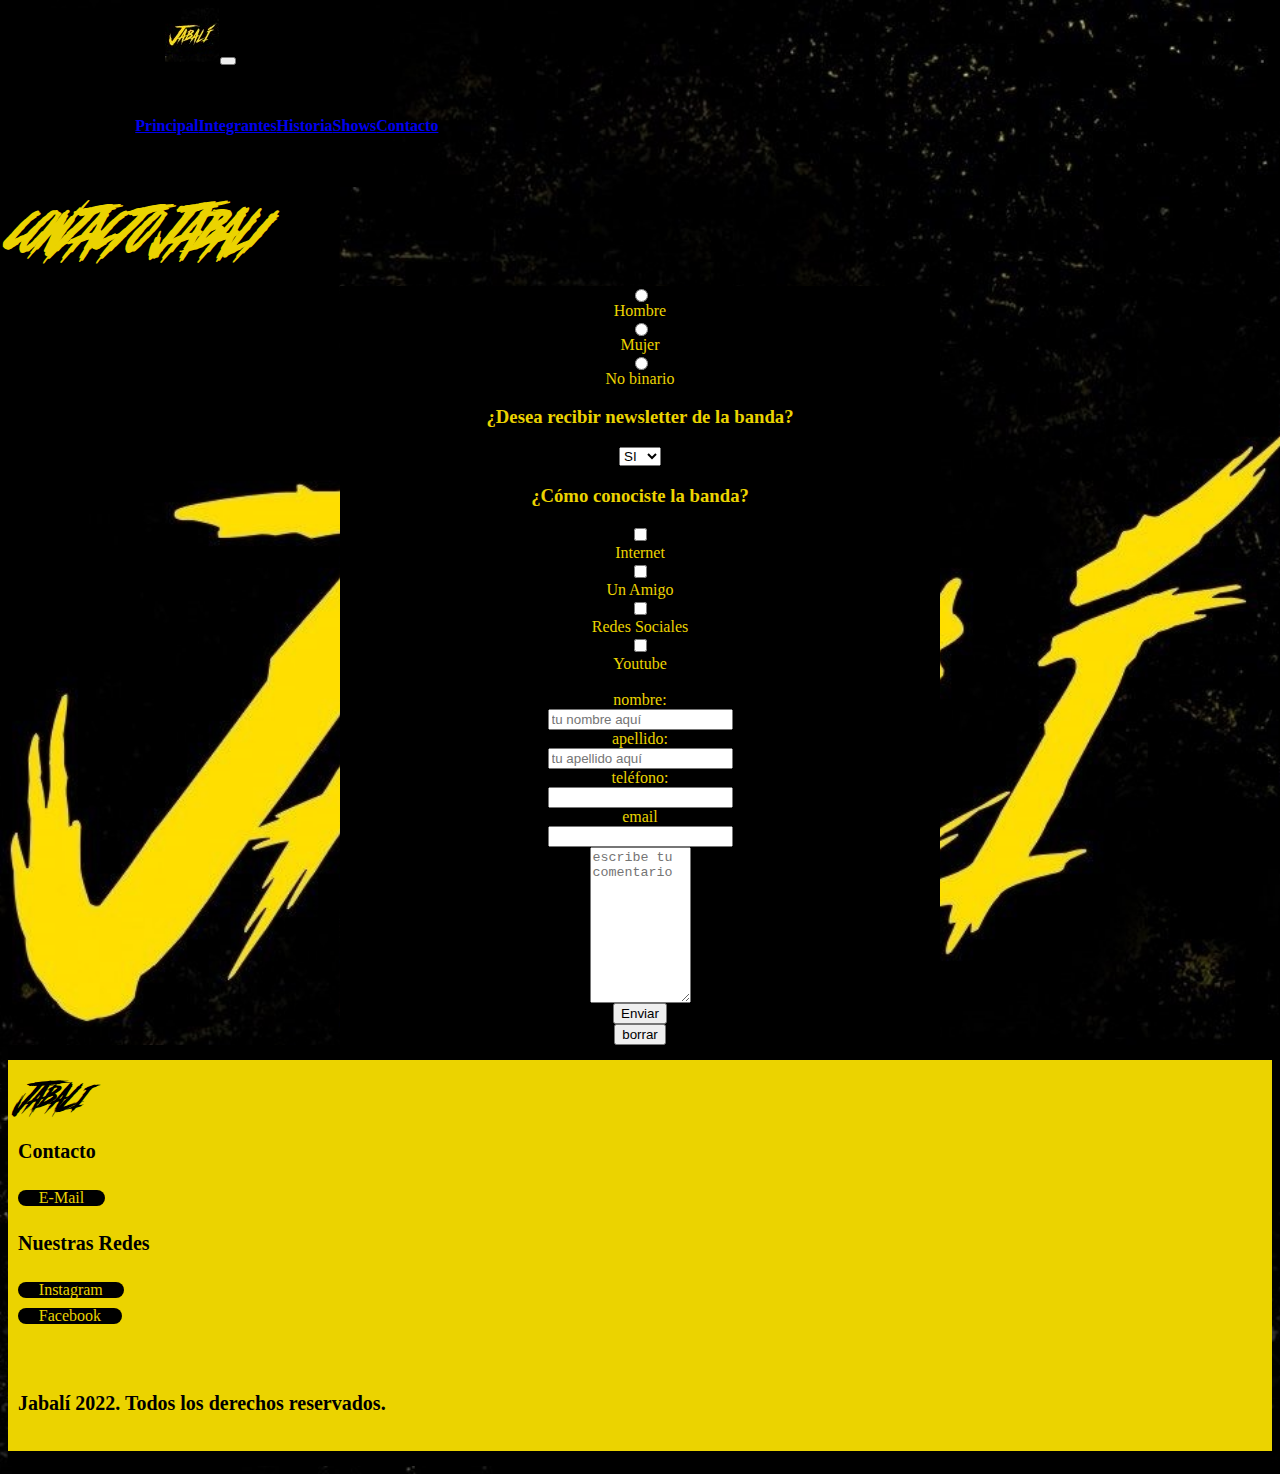
==== commit 9ec030ee: "nuevos cambios y mejoras" ====
--- a/Contacto.html
+++ b/Contacto.html
@@ -24,17 +24,24 @@
 </head>
 <!--header nav bar-->
 <header class="header">
-    <nav class="nav">
-        <a href="index.html"><img src="img/logofooter.jpg" alt="logo"></a>
-        <div id="nav">
-            <ul>
-                <li><a href="index.html">Principal</a></li>
-                <li><a href="Integrantes.html">Integrantes</a></li>
-                <li><a href="Historia.html">Historia</a></li>
-                <li><a href="Shows.html">Shows</a></li>
-                <li><a href="Contacto.html">Contacto</a></li>
-
-            </ul>
+    <nav class="navbar navbar-expand-lg navbar-dark bg-transparent">
+        <div class="container-fluid">
+            <a class="navbar-brand" href="#"><img src="img/logofooter.jpg"></a>
+            <button class="navbar-toggler" type="button" data-bs-toggle="collapse"
+                data-bs-target="#navbarSupportedContent" aria-controls="navbarSupportedContent" aria-expanded="false"
+                aria-label="Toggle navigation">
+                <span class="navbar-toggler-icon"></span>
+            </button>
+            <div class="collapse navbar-collapse" id="navbarSupportedContent">
+                <ul class="navbar-nav me-auto mb-2 mb-lg-0">
+                    <li class="nav-item">
+                        <a class="nav-link active" aria-current="page" href="index.html">Principal</a>
+                        <a class="nav-link active" aria-current="page" href="Integrantes.html">Integrantes</a>
+                        <a class="nav-link active" aria-current="page" href="Historia.html">Historia</a>
+                        <a class="nav-link active" aria-current="page" href="Shows.html">Shows</a>
+                        <a class="nav-link active" aria-current="page" href="Contacto.html">Contacto</a>
+                    </li>
+            </div>
         </div>
     </nav>
 </header>
@@ -43,7 +50,7 @@
 <main>
     <section div class="section">
 
-        <h1>CONTACTO JABALÍ</h1>
+        <h1>CONTACTO JABALI</h1>
         <form>
             <div class="formulario">
                 <input type="radio" name="sexo">
@@ -100,20 +107,19 @@
     </section>
 </main>
 <!--fin seccion main contacto-->
-<footer>
-    <div id="footer"></div>
+<footer class="footer">
+    <div class="footer__addr">
+        <h1 class="footer__logo">JABALI</h1>
+
+        <h4>Contacto</h4>
+        <a class="footer__btn" href="mailto:jabaliband@gmail.com">E-Mail</a>
+        <h4>Nuestras Redes</h4>
+        <a class="footer__btn" href="https://www.instagram.com/jabali.hb">Instagram</a>
+        <a class="footer__btn" href="https://www.facebook.com/jabali.hb.sa">Facebook</a>
+    </div>
 
 
-    <h3>Nuestras redes:</h3>
-    <ul>
-
-
-        <li><a href="https://www.instagram.com/jabali.hb" target="_blank"></li>
-        <h4>Instagram</h4>
-        <li><a href="https://www.facebook.com/jabali.hb.sa" target="_blank"></li>
-        <h4>Facebook</h4>
-
-    </ul>
+    <h4>Jabalí 2022. Todos los derechos reservados.</h4>
 </footer>
 <script src="https://cdn.jsdelivr.net/npm/@popperjs/core@2.10.2/dist/umd/popper.min.js"
     integrity="sha384-7+zCNj/IqJ95wo16oMtfsKbZ9ccEh31eOz1HGyDuCQ6wgnyJNSYdrPa03rtR1zdB"
--- a/Estilos.css
+++ b/Estilos.css
@@ -1,43 +1,39 @@
-nav li {
+.nav-item {
+  display: inline-flex;
+  justify-content: center;
+  font-display: inline-flex;
+  font-size: 16px;
+  background-color: transparent;
+  padding-left: 50%;
+  border-color: transparent;
+}
+
+header {
+  font-size: 1px;
+  display: inline-flex;
   display: inline-block;
-  width: 50%;
-  padding: 80px 80px;
-  background-color: rgb(235, 211, 0);
-  border: 1px solid rgb(235, 211, 0);
+  background-color: transparent;
+}
+
+.navbar {
+  background-color: transparent;
+  font-weight: bolder;
+  font-size: 1px;
   text-align: center;
-  outline-color: rgb(235, 211, 0);
-}
-
-header {
-  background-color: rgb(235, 211, 0);
-  font-size: 10px;
-  display: inline-flex;
-}
-
-nav {
-  background-color: rgb(red, rgb(235, 211, 0), blue);
-  font-weight: bolder;
-  font-size: 10px;
-  background-color: transparent;
-  font-display: inline-block;
-  display: inline;
-  text-align: center;
-  color: black;
-  outline-color: rgb(235, 211, 0);
-}
-.lista {
-  display: inline-block;
-  justify-content: center;
-  font-display: inline-block;
-  font-size: 10px;
-}
+  color: transparent;
+}
+.container-fluid {
+  color: rgb(235, 211, 0) !important;
+}
+/*no responde container fluid para cambio de color*/
+
 body {
   border-color: rgb(235, 211, 0);
   background-image: url(img/logo.jpg);
   background-position: center;
-  background-size: cover;
+  background-size: auto;
   background-repeat: no-repeat;
-  background-color: transparent;
+  background-color: rgb(235, 211, 0);
   display: auto;
 }
 .video {
@@ -45,6 +41,10 @@
   padding-left: 800px;
   background-color: transparent;
 }
+.imagenhistoria {
+  display: inline-flex;
+  justify-content: center;
+}
 .titulo video {
   color: rgb(235, 211, 0);
   padding-left: 800px;
@@ -52,15 +52,17 @@
 }
 p {
   background-image: none;
-  background-color: transparent;
-  color: rgb(235, 211, 0);
-  font-size: 35px;
+  background-color: black;
+  color: black;
+  border-color: black;
+  font-size: 20px;
 }
 h1 {
   color: rgb(235, 211, 0);
   font-size: 40px;
-  font-style: italic;
-  background-color: transparent;
+
+  background-color: transparent;
+  font-family: "letra";
 }
 h2 {
   color: rgb(235, 211, 0);
@@ -77,7 +79,11 @@
   align-items: center;
   background-color: black;
 }
-
+.carousel-item {
+  background: no-repeat;
+
+  background-size: auto;
+}
 .shows {
   background-color: black;
   display: grid;
@@ -88,6 +94,18 @@
 h3 {
   color: rgb(235, 211, 0);
   background-color: transparent;
+}
+h4 {
+  color: black;
+  font-size: 20px;
+}
+
+.boton-primary {
+  background-color: black;
+  color: black;
+  font-family: "letra";
+  font-size: 20px;
+  text-decoration: none;
 }
 
 .disco {
@@ -129,9 +147,9 @@
   background: rgb(235, 211, 0);
 }
 .footer {
-  grid-area: footer;
-  background-color: transparent;
-}
+  background-color: rgb(235, 211, 0);
+}
+
 .container {
   width: 100%;
   max-width: 1600px;
@@ -202,6 +220,123 @@
   transition: all 2s ease-in-out;
 }
 
+.footer {
+  display: flex;
+  flex-flow: row wrap;
+  padding: 10px 10px 10px 10px;
+  color: black;
+  background-color: rgb(235, 211, 0);
+  border-top: 15px solid black;
+  border-bottom: 15px solid black;
+}
+
+.footer > * {
+  flex: 1 100%;
+}
+
+.footer__addr {
+  margin-right: 1.25em;
+  margin-bottom: 2em;
+}
+@font-face {
+  font-family: letra;
+  src: url(ChaptersSlantDEMO.otf);
+}
+.footer__logo {
+  font-family: "letra";
+  font-weight: 400;
+  text-transform: lowercase;
+  font-size: 1.5rem;
+  color: black;
+}
+
+.footer__addr h2 {
+  margin-top: 1.3em;
+  font-size: 15px;
+  font-weight: 400;
+}
+
+.nav__title {
+  font-weight: 400;
+  font-size: 15px;
+}
+
+.footer__btn {
+  display: flex;
+  align-items: center;
+  justify-content: center;
+  height: 16px;
+  max-width: max-content;
+  background-color: black;
+  border-radius: 100px;
+  color: rgb(235, 211, 0);
+  line-height: 0;
+  margin: 0.6em 0;
+  font-size: 1rem;
+  padding: 0 1.3em;
+}
+
+.footer ul {
+  list-style: none;
+  padding-left: 0;
+}
+
+.footer li {
+  line-height: 2em;
+}
+
+.footer a {
+  text-decoration: none;
+}
+
+.footer__nav {
+  display: flex;
+  flex-flow: row wrap;
+}
+
+.footer__nav > * {
+  flex: 1 50%;
+  margin-right: 1.25em;
+}
+
+.nav__ul a {
+  color: black;
+}
+
+.nav__ul--extra {
+  column-count: 2;
+  column-gap: 1.25em;
+}
+
+.legal {
+  display: flex;
+  flex-wrap: wrap;
+  color: black;
+}
+@media screen and (max-width: 375px) {
+  .legal {
+    margin-left: auto;
+  }
+}
+
+@media screen and (min-width: 993px) {
+  .footer__nav > * {
+    flex: 1;
+  }
+
+  .nav__item--extra {
+    flex-grow: 2;
+  }
+
+  .footer__addr {
+    flex: 1 0px;
+  }
+
+  .footer__nav {
+    flex: 2 0px;
+  }
+}
+
 @media (max-width: 375px) {
   nav li {
     display: inline-block;
@@ -240,7 +375,7 @@
     background-position: center;
     background-size: cover;
     background-repeat: no-repeat;
-    background-color: transparent;
+    background-color: rgb(235, 211, 0);
     display: auto;
   }
   .video {
@@ -331,10 +466,7 @@
     grid-area: nav;
     background: rgb(235, 211, 0);
   }
-  .footer {
-    grid-area: footer;
-    background-color: transparent;
-  }
+
   .container {
     width: 100%;
     max-width: 1600px;
@@ -444,7 +576,7 @@
     background-position: center;
     background-size: cover;
     background-repeat: no-repeat;
-    background-color: transparent;
+    background-color: rgb(235, 211, 0);
     display: auto;
   }
   .video {
@@ -535,10 +667,7 @@
     grid-area: nav;
     background: rgb(235, 211, 0);
   }
-  .footer {
-    grid-area: footer;
-    background-color: transparent;
-  }
+
   .container {
     width: 100%;
     max-width: 1600px;
@@ -615,32 +744,32 @@
     display: inline-block;
     width: 10%;
     padding: 50px 40px;
-    background-color: rgb(235, 211, 0);
-    border: 1px solid rgb(235, 211, 0);
+    background-color: transparent;
     text-align: center;
     outline-color: rgb(235, 211, 0);
   }
 
   header {
-    background-color: rgb(235, 211, 0);
-    font-size: 25px;
+    background-color: transparent;
+    font-size: 5px;
     display: inline-flex;
   }
 
   nav {
-    background-color: rgb(red, rgb(235, 211, 0), blue);
+    background-color: transparent;
     font-weight: bolder;
-    font-size: 30px;
+    font-size: 5px;
     font-display: inline;
     background-color: transparent;
     display: inline-block;
     text-align: center;
+    color: rgb(235, 211, 0);
   }
   .lista {
+    font-size: 15px;
     display: inline-block;
     justify-content: center;
     font-display: inline;
-    font-size: 30px;
   }
   body {
     border-color: rgb(235, 211, 0);
@@ -648,7 +777,7 @@
     background-position: center;
     background-size: cover;
     background-repeat: no-repeat;
-    background-color: transparent;
+    background-color: rgb(235, 211, 0);
     display: auto;
   }
   .video {
@@ -739,10 +868,7 @@
     grid-area: nav;
     background: rgb(235, 211, 0);
   }
-  .footer {
-    grid-area: footer;
-    background-color: transparent;
-  }
+
   .container {
     width: 100%;
     max-width: 1600px;
--- a/Estilos.css
+++ b/Estilos.css
@@ -1,43 +1,39 @@
-nav li {
+.nav-item {
+  display: inline-flex;
+  justify-content: center;
+  font-display: inline-flex;
+  font-size: 16px;
+  background-color: transparent;
+  padding-left: 50%;
+  border-color: transparent;
+}
+
+header {
+  font-size: 1px;
+  display: inline-flex;
   display: inline-block;
-  width: 50%;
-  padding: 80px 80px;
-  background-color: rgb(235, 211, 0);
-  border: 1px solid rgb(235, 211, 0);
+  background-color: transparent;
+}
+
+.navbar {
+  background-color: transparent;
+  font-weight: bolder;
+  font-size: 1px;
   text-align: center;
-  outline-color: rgb(235, 211, 0);
-}
-
-header {
-  background-color: rgb(235, 211, 0);
-  font-size: 10px;
-  display: inline-flex;
-}
-
-nav {
-  background-color: rgb(red, rgb(235, 211, 0), blue);
-  font-weight: bolder;
-  font-size: 10px;
-  background-color: transparent;
-  font-display: inline-block;
-  display: inline;
-  text-align: center;
-  color: black;
-  outline-color: rgb(235, 211, 0);
-}
-.lista {
-  display: inline-block;
-  justify-content: center;
-  font-display: inline-block;
-  font-size: 10px;
-}
+  color: transparent;
+}
+.container-fluid {
+  color: rgb(235, 211, 0) !important;
+}
+/*no responde container fluid para cambio de color*/
+
 body {
   border-color: rgb(235, 211, 0);
   background-image: url(img/logo.jpg);
   background-position: center;
-  background-size: cover;
+  background-size: auto;
   background-repeat: no-repeat;
-  background-color: transparent;
+  background-color: rgb(235, 211, 0);
   display: auto;
 }
 .video {
@@ -45,6 +41,10 @@
   padding-left: 800px;
   background-color: transparent;
 }
+.imagenhistoria {
+  display: inline-flex;
+  justify-content: center;
+}
 .titulo video {
   color: rgb(235, 211, 0);
   padding-left: 800px;
@@ -52,15 +52,17 @@
 }
 p {
   background-image: none;
-  background-color: transparent;
-  color: rgb(235, 211, 0);
-  font-size: 35px;
+  background-color: black;
+  color: black;
+  border-color: black;
+  font-size: 20px;
 }
 h1 {
   color: rgb(235, 211, 0);
   font-size: 40px;
-  font-style: italic;
-  background-color: transparent;
+
+  background-color: transparent;
+  font-family: "letra";
 }
 h2 {
   color: rgb(235, 211, 0);
@@ -77,7 +79,11 @@
   align-items: center;
   background-color: black;
 }
-
+.carousel-item {
+  background: no-repeat;
+
+  background-size: auto;
+}
 .shows {
   background-color: black;
   display: grid;
@@ -88,6 +94,18 @@
 h3 {
   color: rgb(235, 211, 0);
   background-color: transparent;
+}
+h4 {
+  color: black;
+  font-size: 20px;
+}
+
+.boton-primary {
+  background-color: black;
+  color: black;
+  font-family: "letra";
+  font-size: 20px;
+  text-decoration: none;
 }
 
 .disco {
@@ -129,9 +147,9 @@
   background: rgb(235, 211, 0);
 }
 .footer {
-  grid-area: footer;
-  background-color: transparent;
-}
+  background-color: rgb(235, 211, 0);
+}
+
 .container {
   width: 100%;
   max-width: 1600px;
@@ -202,6 +220,123 @@
   transition: all 2s ease-in-out;
 }
 
+.footer {
+  display: flex;
+  flex-flow: row wrap;
+  padding: 10px 10px 10px 10px;
+  color: black;
+  background-color: rgb(235, 211, 0);
+  border-top: 15px solid black;
+  border-bottom: 15px solid black;
+}
+
+.footer > * {
+  flex: 1 100%;
+}
+
+.footer__addr {
+  margin-right: 1.25em;
+  margin-bottom: 2em;
+}
+@font-face {
+  font-family: letra;
+  src: url(ChaptersSlantDEMO.otf);
+}
+.footer__logo {
+  font-family: "letra";
+  font-weight: 400;
+  text-transform: lowercase;
+  font-size: 1.5rem;
+  color: black;
+}
+
+.footer__addr h2 {
+  margin-top: 1.3em;
+  font-size: 15px;
+  font-weight: 400;
+}
+
+.nav__title {
+  font-weight: 400;
+  font-size: 15px;
+}
+
+.footer__btn {
+  display: flex;
+  align-items: center;
+  justify-content: center;
+  height: 16px;
+  max-width: max-content;
+  background-color: black;
+  border-radius: 100px;
+  color: rgb(235, 211, 0);
+  line-height: 0;
+  margin: 0.6em 0;
+  font-size: 1rem;
+  padding: 0 1.3em;
+}
+
+.footer ul {
+  list-style: none;
+  padding-left: 0;
+}
+
+.footer li {
+  line-height: 2em;
+}
+
+.footer a {
+  text-decoration: none;
+}
+
+.footer__nav {
+  display: flex;
+  flex-flow: row wrap;
+}
+
+.footer__nav > * {
+  flex: 1 50%;
+  margin-right: 1.25em;
+}
+
+.nav__ul a {
+  color: black;
+}
+
+.nav__ul--extra {
+  column-count: 2;
+  column-gap: 1.25em;
+}
+
+.legal {
+  display: flex;
+  flex-wrap: wrap;
+  color: black;
+}
+@media screen and (max-width: 375px) {
+  .legal {
+    margin-left: auto;
+  }
+}
+
+@media screen and (min-width: 993px) {
+  .footer__nav > * {
+    flex: 1;
+  }
+
+  .nav__item--extra {
+    flex-grow: 2;
+  }
+
+  .footer__addr {
+    flex: 1 0px;
+  }
+
+  .footer__nav {
+    flex: 2 0px;
+  }
+}
+
 @media (max-width: 375px) {
   nav li {
     display: inline-block;
@@ -240,7 +375,7 @@
     background-position: center;
     background-size: cover;
     background-repeat: no-repeat;
-    background-color: transparent;
+    background-color: rgb(235, 211, 0);
     display: auto;
   }
   .video {
@@ -331,10 +466,7 @@
     grid-area: nav;
     background: rgb(235, 211, 0);
   }
-  .footer {
-    grid-area: footer;
-    background-color: transparent;
-  }
+
   .container {
     width: 100%;
     max-width: 1600px;
@@ -444,7 +576,7 @@
     background-position: center;
     background-size: cover;
     background-repeat: no-repeat;
-    background-color: transparent;
+    background-color: rgb(235, 211, 0);
     display: auto;
   }
   .video {
@@ -535,10 +667,7 @@
     grid-area: nav;
     background: rgb(235, 211, 0);
   }
-  .footer {
-    grid-area: footer;
-    background-color: transparent;
-  }
+
   .container {
     width: 100%;
     max-width: 1600px;
@@ -615,32 +744,32 @@
     display: inline-block;
     width: 10%;
     padding: 50px 40px;
-    background-color: rgb(235, 211, 0);
-    border: 1px solid rgb(235, 211, 0);
+    background-color: transparent;
     text-align: center;
     outline-color: rgb(235, 211, 0);
   }
 
   header {
-    background-color: rgb(235, 211, 0);
-    font-size: 25px;
+    background-color: transparent;
+    font-size: 5px;
     display: inline-flex;
   }
 
   nav {
-    background-color: rgb(red, rgb(235, 211, 0), blue);
+    background-color: transparent;
     font-weight: bolder;
-    font-size: 30px;
+    font-size: 5px;
     font-display: inline;
     background-color: transparent;
     display: inline-block;
     text-align: center;
+    color: rgb(235, 211, 0);
   }
   .lista {
+    font-size: 15px;
     display: inline-block;
     justify-content: center;
     font-display: inline;
-    font-size: 30px;
   }
   body {
     border-color: rgb(235, 211, 0);
@@ -648,7 +777,7 @@
     background-position: center;
     background-size: cover;
     background-repeat: no-repeat;
-    background-color: transparent;
+    background-color: rgb(235, 211, 0);
     display: auto;
   }
   .video {
@@ -739,10 +868,7 @@
     grid-area: nav;
     background: rgb(235, 211, 0);
   }
-  .footer {
-    grid-area: footer;
-    background-color: transparent;
-  }
+
   .container {
     width: 100%;
     max-width: 1600px;
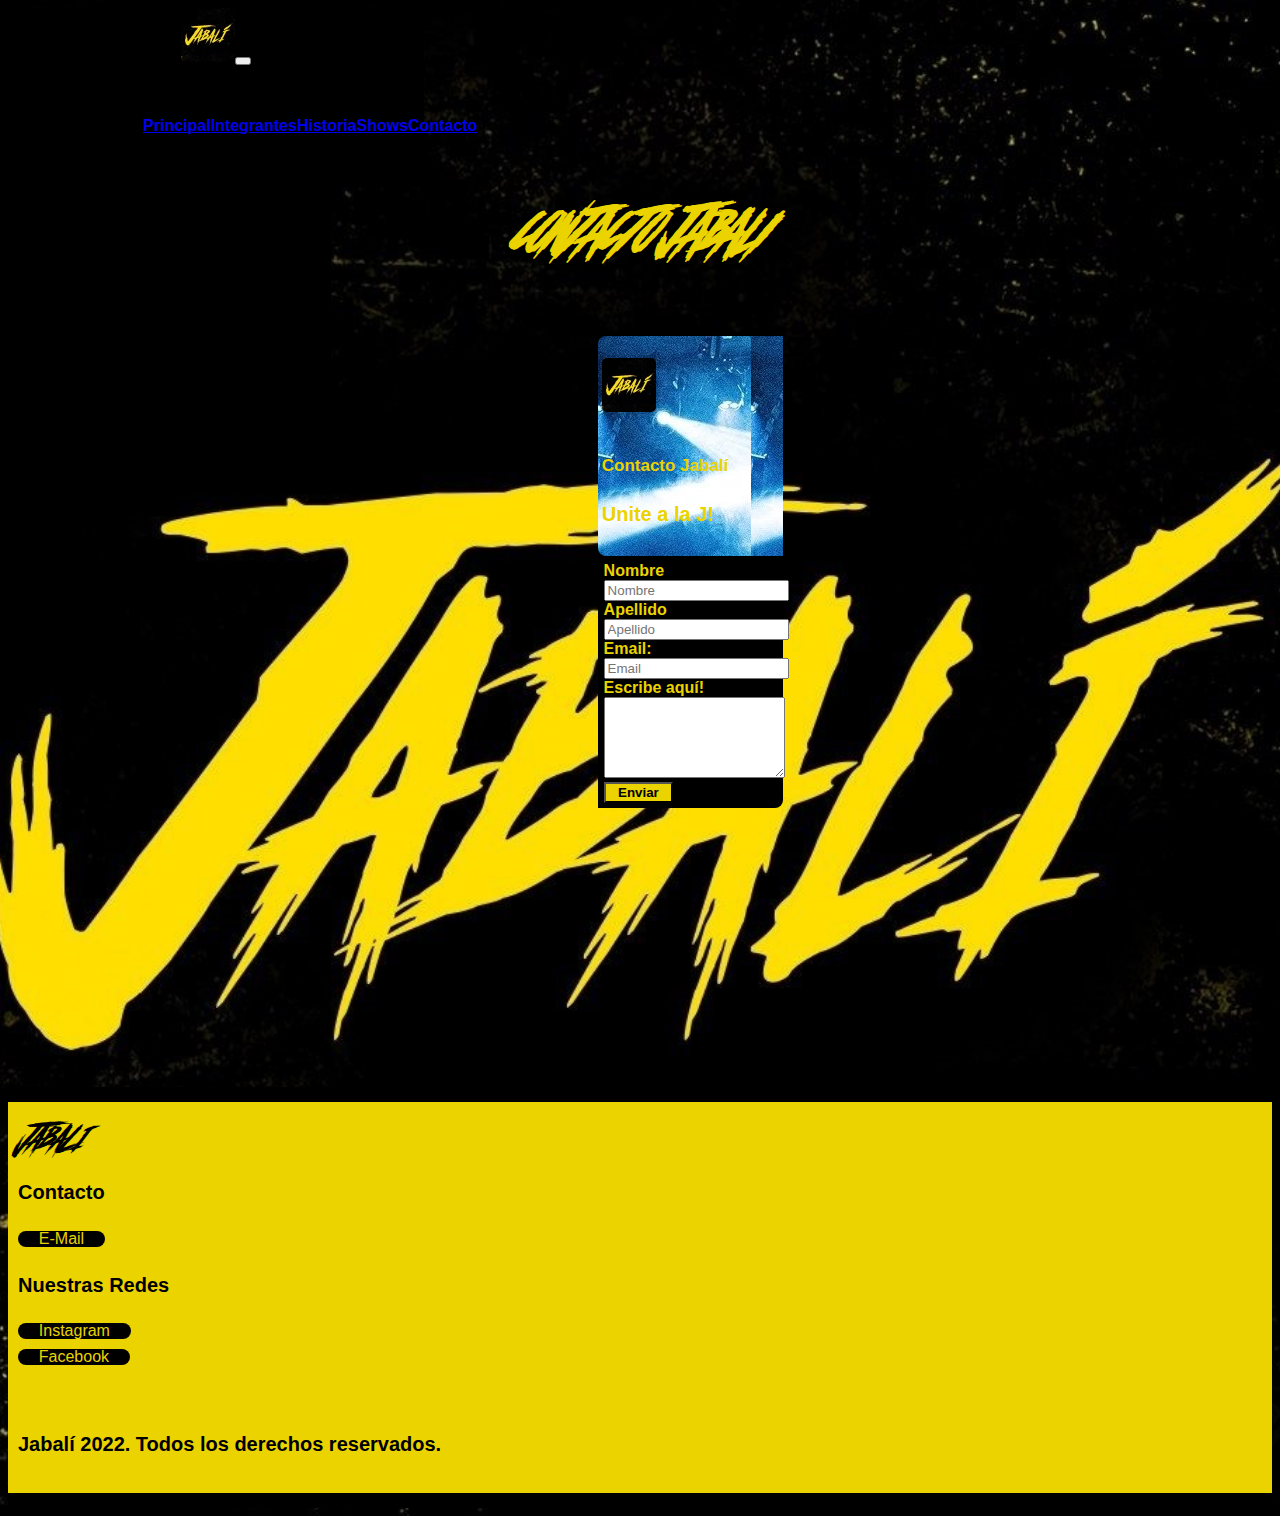
==== commit 223fcfab: "ultimos cambios aplicados" ====
--- a/Contacto.html
+++ b/Contacto.html
@@ -50,64 +50,58 @@
 <main>
     <section div class="section">
 
-        <h1>CONTACTO JABALI</h1>
-        <form>
-            <div class="formulario">
-                <input type="radio" name="sexo">
-                <label for="sexo">Hombre</label>
-                <input type="radio" name="sexo">
-                <label for="sexo">Mujer</label>
-                <input type="radio" name="sexo">
-                <label for="sexo">No binario</label>
-                <H3>¿Desea recibir newsletter de la banda?</H3>
-                <selecT> name="¿Desea recibir newsletter de la banda?">
-                    <option>SI</option>
-                    <option>NO</option>
-                </selecT>
+        <h1 class="contactito">CONTACTO JABALI</h1>
 
 
+        <div class="container contact">
+            <div class="row">
+                <div class="col-md-3">
+                    <div class="contact-info">
+                        <img src="img/logofooter.jpg" alt="image" />
+                        <h2>Contacto Jabalí</h2>
+                        <h4>Unite a la J!</h4>
+                    </div>
+                </div>
 
-                <h3>¿Cómo conociste la banda?</h3>
-
-                <input type="checkbox" name="COMO">
-                <label for="html">Internet</label>
-
-                <input type="checkbox" name="como">
-                <label for="amigo">Un Amigo</label>
-                <input type="checkbox" name="como">
-                <label for="Redes">Redes Sociales</label>
-                <input type="checkbox" name="como">
-                <label for="Youtube">Youtube</label>
-
-                <br>
-
-
-
-                <form action="enviar.php" method="post" enctype="application/x-www-form-urlencoded">
-                    <label for="">nombre:</label>
-                    <input type="text" name="nombre" placeholder="tu nombre aquí" required>
-
-                    <label for="">apellido:</label>
-                    <input type="text" name="Tu apellido aquí" placeholder="tu apellido aquí" required>
-
-                    <label for="">teléfono:</label>
-                    <input type="number" required>
-
-                    <label for="">email</label>
-                    <input type="email" required>
-
-                    <textarea name="comentarios" id="" cols="10" rows="10"
-                        placeholder="escribe tu comentario"></textarea>
-
-                    <input type="submit" value="Enviar">
-
-                    <input type="reset" value="borrar">
+                <div class="col-md-9">
+                    <div class="contact-form">
+                        <div class="form-group">
+                            <label class="control-label col-sm-2" for="fname">Nombre</label>
+                            <div class="col-sm-10">
+                                <input type="text" class="form-control" id="fname" placeholder="Nombre" name="fname">
+                            </div>
+                        </div>
+                        <div class="form-group">
+                            <label class="control-label col-sm-2" for="lname">Apellido</label>
+                            <div class="col-sm-10">
+                                <input type="text" class="form-control" id="lname" placeholder="Apellido" name="lname">
+                            </div>
+                        </div>
+                        <div class="form-group">
+                            <label class="control-label col-sm-2" for="email">Email:</label>
+                            <div class="col-sm-10">
+                                <input type="email" class="form-control" id="email" placeholder="Email" name="email">
+                            </div>
+                        </div>
+                        <div class="form-group">
+                            <label class="control-label col-sm-2" for="comment">Escribe aquí!</label>
+                            <div class="col-sm-10">
+                                <textarea class="form-control" rows="5" id="comment"></textarea>
+                            </div>
+                        </div>
+                        <div class="form-group">
+                            <div class="col-sm-offset-2 col-sm-10">
+                                <button type="submit" class="btn btn-default">Enviar</button>
+                            </div>
+                        </div>
+                    </div>
+                </div>
             </div>
-        </form>
+        </div>
     </section>
 </main>
 <!--fin seccion main contacto-->
-<footer class="footer">
+<footer class=" footer">
     <div class="footer__addr">
         <h1 class="footer__logo">JABALI</h1>
 
--- a/Estilos.css
+++ b/Estilos.css
@@ -42,8 +42,8 @@
   background-color: transparent;
 }
 .imagenhistoria {
-  display: inline-flex;
-  justify-content: center;
+  margin: auto;
+  display: block;
 }
 .titulo video {
   color: rgb(235, 211, 0);
@@ -57,6 +57,7 @@
   border-color: black;
   font-size: 20px;
 }
+
 h1 {
   color: rgb(235, 211, 0);
   font-size: 40px;
@@ -84,10 +85,7 @@
 
   background-size: auto;
 }
-.shows {
-  background-color: black;
-  display: grid;
-}
+
 .titular {
   size-adjust: 20px;
 }
@@ -117,9 +115,7 @@
   list-style-type: none;
   color: rgb(235, 211, 0);
 }
-.fechas {
-  color: rgb(235, 211, 0);
-}
+
 section {
   color: rgb(235, 211, 0);
   background-color: transparent;
@@ -148,6 +144,150 @@
 }
 .footer {
   background-color: rgb(235, 211, 0);
+}
+
+body {
+  background: #f9f9f9;
+  font-size: 16px;
+  font-family: "Raleway", sans-serif;
+}
+
+.contenedor {
+  margin-top: 200px;
+}
+
+.title {
+  color: #1a1a1a;
+  text-align: center;
+  margin-bottom: 10px;
+}
+
+.content {
+  position: relative;
+  width: 90%;
+  max-width: 400px;
+  margin: auto;
+  overflow: hidden;
+}
+
+.content .content-overlay {
+  background: rgba(95, 100, 18, 0.712);
+  position: absolute;
+  height: 100%;
+  width: 100%;
+  left: 0;
+  top: 0;
+  bottom: 0;
+  right: 0;
+  opacity: 0;
+  -webkit-transition: all 0.4s ease-in-out 0s;
+  -moz-transition: all 0.4s ease-in-out 0s;
+  transition: all 0.4s ease-in-out 0s;
+}
+
+.content:hover .content-overlay {
+  opacity: 1;
+}
+
+.content-image {
+  width: 100%;
+}
+
+img {
+  box-shadow: 1px 1px 5px 1px rgba(0, 0, 0, 0.1);
+  border-radius: 5px;
+}
+
+.content-details {
+  position: absolute;
+  text-align: center;
+  padding-left: 1em;
+  padding-right: 1em;
+  width: 100%;
+  top: 50%;
+  left: 50%;
+  opacity: 0;
+  -webkit-transform: translate(-50%, -50%);
+  -moz-transform: translate(-50%, -50%);
+  transform: translate(-50%, -50%);
+  -webkit-transition: all 0.4s ease-in-out 0.2s;
+  -moz-transition: all 0.4s ease-in-out 0.2s;
+  transition: all 0.4s ease-in-out 0.2s;
+}
+
+.content:hover .content-details {
+  top: 50%;
+  left: 50%;
+  opacity: 1;
+}
+
+.content-details h3 {
+  color: black;
+  font-weight: 700;
+  letter-spacing: 0.15em;
+  margin-bottom: 0.5em;
+  text-transform: uppercase;
+}
+
+.content-details p {
+  color: black;
+  font-size: 30px;
+  font-weight: 700;
+}
+
+.fadeIn-bottom {
+  top: 100%;
+}
+
+/*form contacto*/
+
+.contact {
+  padding: 4%;
+  height: 700px;
+}
+.col-md-3 {
+  background-image: url(img/live2.jpg);
+  padding: 2%;
+  border-top-left-radius: 0.5rem;
+  border-bottom-left-radius: 0.5rem;
+}
+.contact-info {
+  margin-top: 10%;
+}
+.contact-info img {
+  margin-bottom: 15%;
+}
+.contact-info h2 {
+  margin-bottom: 10%;
+  font-size: 17px;
+  font-weight: 700;
+}
+.contact-info h4 {
+  font-weight: 700;
+  color: rgb(235, 211, 0);
+}
+.col-md-9 {
+  background: black;
+  padding: 3%;
+  border-top-right-radius: 0.5rem;
+  border-bottom-right-radius: 0.5rem;
+}
+
+.contact-form label {
+  font-weight: 600;
+}
+.contact-form button {
+  background: rgb(235, 211, 0);
+  color: black;
+  font-weight: 700;
+  width: 40%;
+}
+.contact-form button:focus {
+  box-shadow: none;
+}
+
+.contactito {
+  text-align: center;
 }
 
 .container {
--- a/Estilos.css
+++ b/Estilos.css
@@ -42,8 +42,8 @@
   background-color: transparent;
 }
 .imagenhistoria {
-  display: inline-flex;
-  justify-content: center;
+  margin: auto;
+  display: block;
 }
 .titulo video {
   color: rgb(235, 211, 0);
@@ -57,6 +57,7 @@
   border-color: black;
   font-size: 20px;
 }
+
 h1 {
   color: rgb(235, 211, 0);
   font-size: 40px;
@@ -84,10 +85,7 @@
 
   background-size: auto;
 }
-.shows {
-  background-color: black;
-  display: grid;
-}
+
 .titular {
   size-adjust: 20px;
 }
@@ -117,9 +115,7 @@
   list-style-type: none;
   color: rgb(235, 211, 0);
 }
-.fechas {
-  color: rgb(235, 211, 0);
-}
+
 section {
   color: rgb(235, 211, 0);
   background-color: transparent;
@@ -148,6 +144,150 @@
 }
 .footer {
   background-color: rgb(235, 211, 0);
+}
+
+body {
+  background: #f9f9f9;
+  font-size: 16px;
+  font-family: "Raleway", sans-serif;
+}
+
+.contenedor {
+  margin-top: 200px;
+}
+
+.title {
+  color: #1a1a1a;
+  text-align: center;
+  margin-bottom: 10px;
+}
+
+.content {
+  position: relative;
+  width: 90%;
+  max-width: 400px;
+  margin: auto;
+  overflow: hidden;
+}
+
+.content .content-overlay {
+  background: rgba(95, 100, 18, 0.712);
+  position: absolute;
+  height: 100%;
+  width: 100%;
+  left: 0;
+  top: 0;
+  bottom: 0;
+  right: 0;
+  opacity: 0;
+  -webkit-transition: all 0.4s ease-in-out 0s;
+  -moz-transition: all 0.4s ease-in-out 0s;
+  transition: all 0.4s ease-in-out 0s;
+}
+
+.content:hover .content-overlay {
+  opacity: 1;
+}
+
+.content-image {
+  width: 100%;
+}
+
+img {
+  box-shadow: 1px 1px 5px 1px rgba(0, 0, 0, 0.1);
+  border-radius: 5px;
+}
+
+.content-details {
+  position: absolute;
+  text-align: center;
+  padding-left: 1em;
+  padding-right: 1em;
+  width: 100%;
+  top: 50%;
+  left: 50%;
+  opacity: 0;
+  -webkit-transform: translate(-50%, -50%);
+  -moz-transform: translate(-50%, -50%);
+  transform: translate(-50%, -50%);
+  -webkit-transition: all 0.4s ease-in-out 0.2s;
+  -moz-transition: all 0.4s ease-in-out 0.2s;
+  transition: all 0.4s ease-in-out 0.2s;
+}
+
+.content:hover .content-details {
+  top: 50%;
+  left: 50%;
+  opacity: 1;
+}
+
+.content-details h3 {
+  color: black;
+  font-weight: 700;
+  letter-spacing: 0.15em;
+  margin-bottom: 0.5em;
+  text-transform: uppercase;
+}
+
+.content-details p {
+  color: black;
+  font-size: 30px;
+  font-weight: 700;
+}
+
+.fadeIn-bottom {
+  top: 100%;
+}
+
+/*form contacto*/
+
+.contact {
+  padding: 4%;
+  height: 700px;
+}
+.col-md-3 {
+  background-image: url(img/live2.jpg);
+  padding: 2%;
+  border-top-left-radius: 0.5rem;
+  border-bottom-left-radius: 0.5rem;
+}
+.contact-info {
+  margin-top: 10%;
+}
+.contact-info img {
+  margin-bottom: 15%;
+}
+.contact-info h2 {
+  margin-bottom: 10%;
+  font-size: 17px;
+  font-weight: 700;
+}
+.contact-info h4 {
+  font-weight: 700;
+  color: rgb(235, 211, 0);
+}
+.col-md-9 {
+  background: black;
+  padding: 3%;
+  border-top-right-radius: 0.5rem;
+  border-bottom-right-radius: 0.5rem;
+}
+
+.contact-form label {
+  font-weight: 600;
+}
+.contact-form button {
+  background: rgb(235, 211, 0);
+  color: black;
+  font-weight: 700;
+  width: 40%;
+}
+.contact-form button:focus {
+  box-shadow: none;
+}
+
+.contactito {
+  text-align: center;
 }
 
 .container {
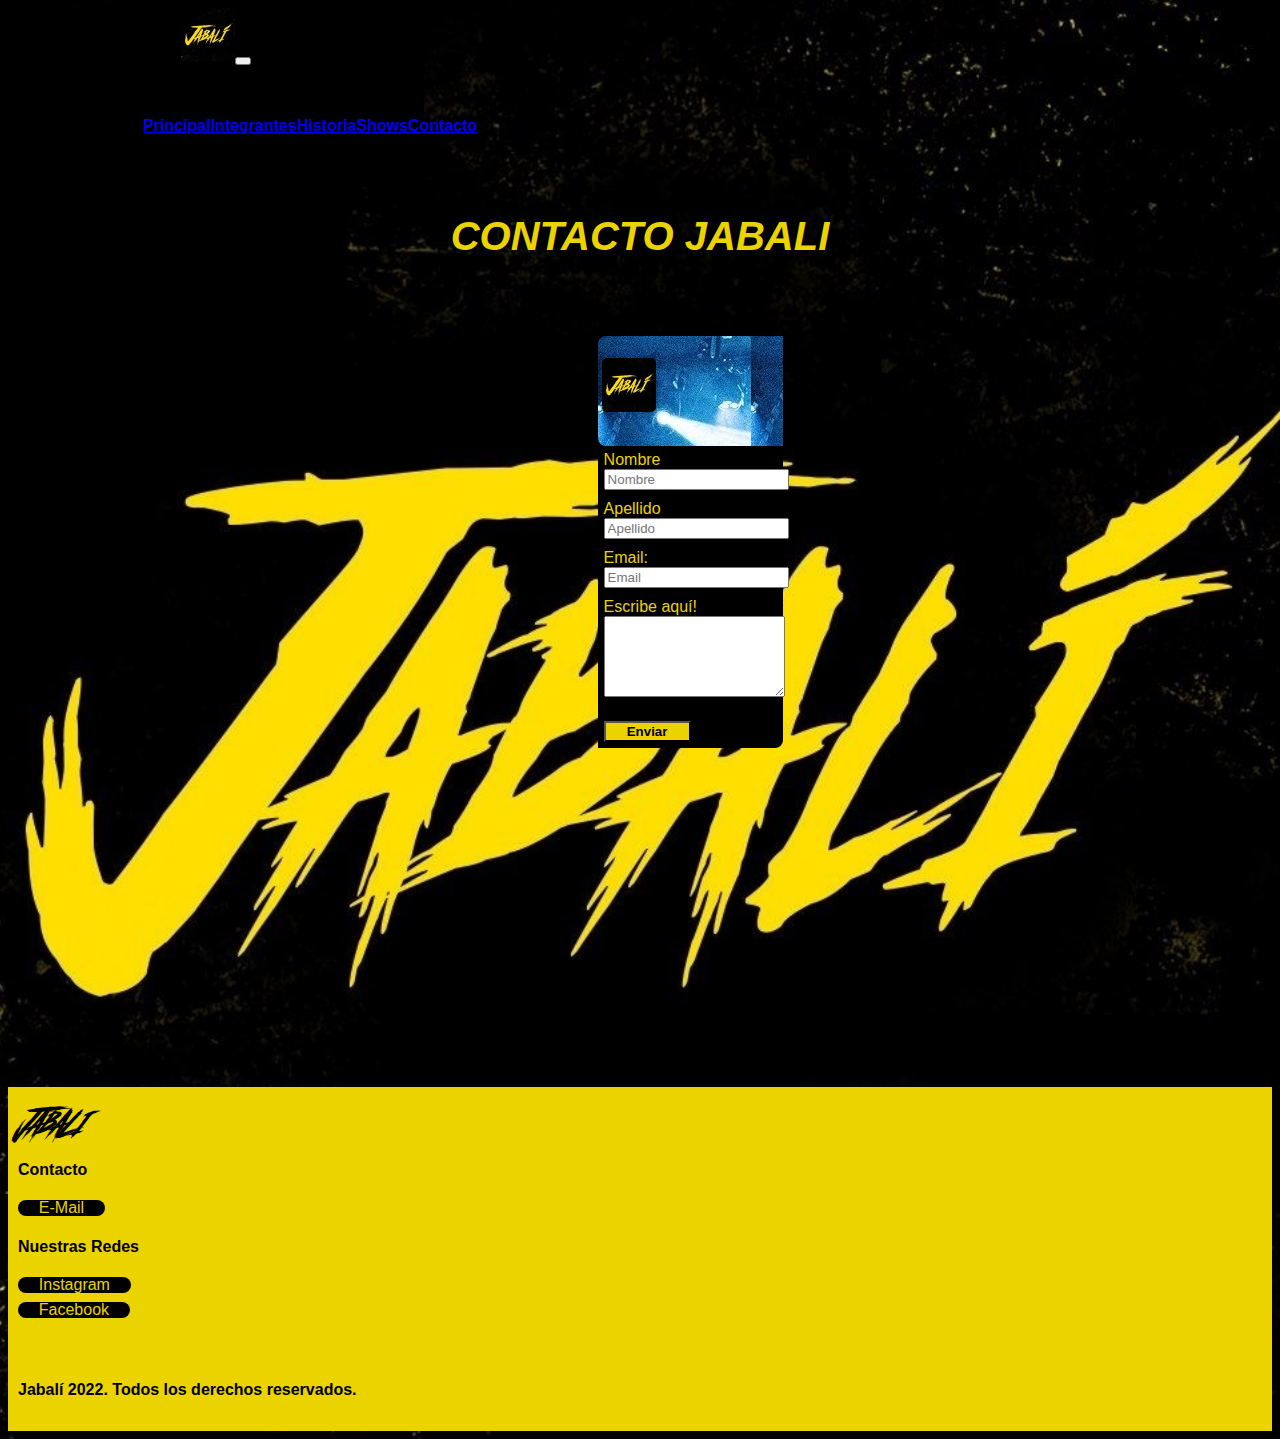
==== commit 3fc47040: "commit inicial" ====
--- a/Contacto.html
+++ b/Contacto.html
@@ -5,8 +5,12 @@
     <meta charset="UTF-8">
     <meta http-equiv="X-UA-Compatible" content="IE=edge">
     <meta name="viewport" content="width=device-width, initial-scale=1.0">
+    <meta name="keywords" content="Band, Banda, Rock, Metal, Jabalí, Primera Embestida" />
     <title>JABALÍ - HOME</title>
-
+    <meta property="og:title" content="JABALÍ" />
+    <meta property="og:image"
+        content="https://encrypted-tbn0.gstatic.com/images?q=tbn:ANd9GcQOHymIqaRYnW0XboKuYbB9CdA2LT19bzisNA&usqp=CAU" />
+    <meta property="og:url" content="https://jabalihb.000webhostapp.com/">
     <link href="https://cdn.jsdelivr.net/npm/bootstrap@5.1.3/dist/css/bootstrap.min.css" rel="stylesheet"
         integrity="sha384-1BmE4kWBq78iYhFldvKuhfTAU6auU8tT94WrHftjDbrCEXSU1oBoqyl2QvZ6jIW3" crossorigin="anonymous">
     <link rel="stylesheet" href="css/bootstrap.min.css">
@@ -58,32 +62,30 @@
                 <div class="col-md-3">
                     <div class="contact-info">
                         <img src="img/logofooter.jpg" alt="image" />
-                        <h2>Contacto Jabalí</h2>
-                        <h4>Unite a la J!</h4>
                     </div>
                 </div>
 
                 <div class="col-md-9">
                     <div class="contact-form">
-                        <div class="form-group">
+                        <div class="formgroup1">
                             <label class="control-label col-sm-2" for="fname">Nombre</label>
                             <div class="col-sm-10">
                                 <input type="text" class="form-control" id="fname" placeholder="Nombre" name="fname">
                             </div>
                         </div>
-                        <div class="form-group">
+                        <div class="formgroup2">
                             <label class="control-label col-sm-2" for="lname">Apellido</label>
                             <div class="col-sm-10">
                                 <input type="text" class="form-control" id="lname" placeholder="Apellido" name="lname">
                             </div>
                         </div>
-                        <div class="form-group">
+                        <div class="formgroup3">
                             <label class="control-label col-sm-2" for="email">Email:</label>
                             <div class="col-sm-10">
                                 <input type="email" class="form-control" id="email" placeholder="Email" name="email">
                             </div>
                         </div>
-                        <div class="form-group">
+                        <div class="formgroup4">
                             <label class="control-label col-sm-2" for="comment">Escribe aquí!</label>
                             <div class="col-sm-10">
                                 <textarea class="form-control" rows="5" id="comment"></textarea>
--- a/Estilos.css
+++ b/Estilos.css
@@ -55,7 +55,7 @@
   background-color: black;
   color: black;
   border-color: black;
-  font-size: 20px;
+  font-size: 5px;
 }
 
 h1 {
@@ -63,12 +63,17 @@
   font-size: 40px;
 
   background-color: transparent;
-  font-family: "letra";
 }
 h2 {
   color: rgb(235, 211, 0);
   background-color: transparent;
   font-size: 40px;
+  display: flex;
+  justify-content: center;
+}
+.integrantes {
+  border-color: black;
+  margin-bottom: 50px;
 }
 .formulario {
   width: 100%;
@@ -93,10 +98,6 @@
   color: rgb(235, 211, 0);
   background-color: transparent;
 }
-h4 {
-  color: black;
-  font-size: 20px;
-}
 
 .boton-primary {
   background-color: black;
@@ -123,7 +124,8 @@
 .historia {
   color: rgb(235, 211, 0);
   background-color: black;
-  font-size: 30px;
+  font-size: 1px;
+  margin: 10px;
 }
 
 .grid {
@@ -274,13 +276,14 @@
 }
 
 .contact-form label {
-  font-weight: 600;
+  font-weight: 400;
 }
 .contact-form button {
   background: rgb(235, 211, 0);
   color: black;
   font-weight: 700;
-  width: 40%;
+  width: 50%;
+  margin-top: 10px;
 }
 .contact-form button:focus {
   box-shadow: none;
@@ -288,6 +291,18 @@
 
 .contactito {
   text-align: center;
+}
+.formgroup1 {
+  margin-bottom: 10px;
+}
+.formgroup2 {
+  margin-bottom: 10px;
+}
+.formgroup3 {
+  margin-bottom: 10px;
+}
+.formgroup4 {
+  margin-bottom: 10px;
 }
 
 .container {
@@ -366,8 +381,6 @@
   padding: 10px 10px 10px 10px;
   color: black;
   background-color: rgb(235, 211, 0);
-  border-top: 15px solid black;
-  border-bottom: 15px solid black;
 }
 
 .footer > * {
@@ -989,7 +1002,9 @@
   .historia {
     color: rgb(235, 211, 0);
     background-color: black;
-    font-size: 30px;
+    font-size: 20px;
+    margin: 50px;
+    padding: 20px;
   }
 
   .grid {
--- a/Estilos.css
+++ b/Estilos.css
@@ -55,7 +55,7 @@
   background-color: black;
   color: black;
   border-color: black;
-  font-size: 20px;
+  font-size: 5px;
 }
 
 h1 {
@@ -63,12 +63,17 @@
   font-size: 40px;
 
   background-color: transparent;
-  font-family: "letra";
 }
 h2 {
   color: rgb(235, 211, 0);
   background-color: transparent;
   font-size: 40px;
+  display: flex;
+  justify-content: center;
+}
+.integrantes {
+  border-color: black;
+  margin-bottom: 50px;
 }
 .formulario {
   width: 100%;
@@ -93,10 +98,6 @@
   color: rgb(235, 211, 0);
   background-color: transparent;
 }
-h4 {
-  color: black;
-  font-size: 20px;
-}
 
 .boton-primary {
   background-color: black;
@@ -123,7 +124,8 @@
 .historia {
   color: rgb(235, 211, 0);
   background-color: black;
-  font-size: 30px;
+  font-size: 1px;
+  margin: 10px;
 }
 
 .grid {
@@ -274,13 +276,14 @@
 }
 
 .contact-form label {
-  font-weight: 600;
+  font-weight: 400;
 }
 .contact-form button {
   background: rgb(235, 211, 0);
   color: black;
   font-weight: 700;
-  width: 40%;
+  width: 50%;
+  margin-top: 10px;
 }
 .contact-form button:focus {
   box-shadow: none;
@@ -288,6 +291,18 @@
 
 .contactito {
   text-align: center;
+}
+.formgroup1 {
+  margin-bottom: 10px;
+}
+.formgroup2 {
+  margin-bottom: 10px;
+}
+.formgroup3 {
+  margin-bottom: 10px;
+}
+.formgroup4 {
+  margin-bottom: 10px;
 }
 
 .container {
@@ -366,8 +381,6 @@
   padding: 10px 10px 10px 10px;
   color: black;
   background-color: rgb(235, 211, 0);
-  border-top: 15px solid black;
-  border-bottom: 15px solid black;
 }
 
 .footer > * {
@@ -989,7 +1002,9 @@
   .historia {
     color: rgb(235, 211, 0);
     background-color: black;
-    font-size: 30px;
+    font-size: 20px;
+    margin: 50px;
+    padding: 20px;
   }
 
   .grid {
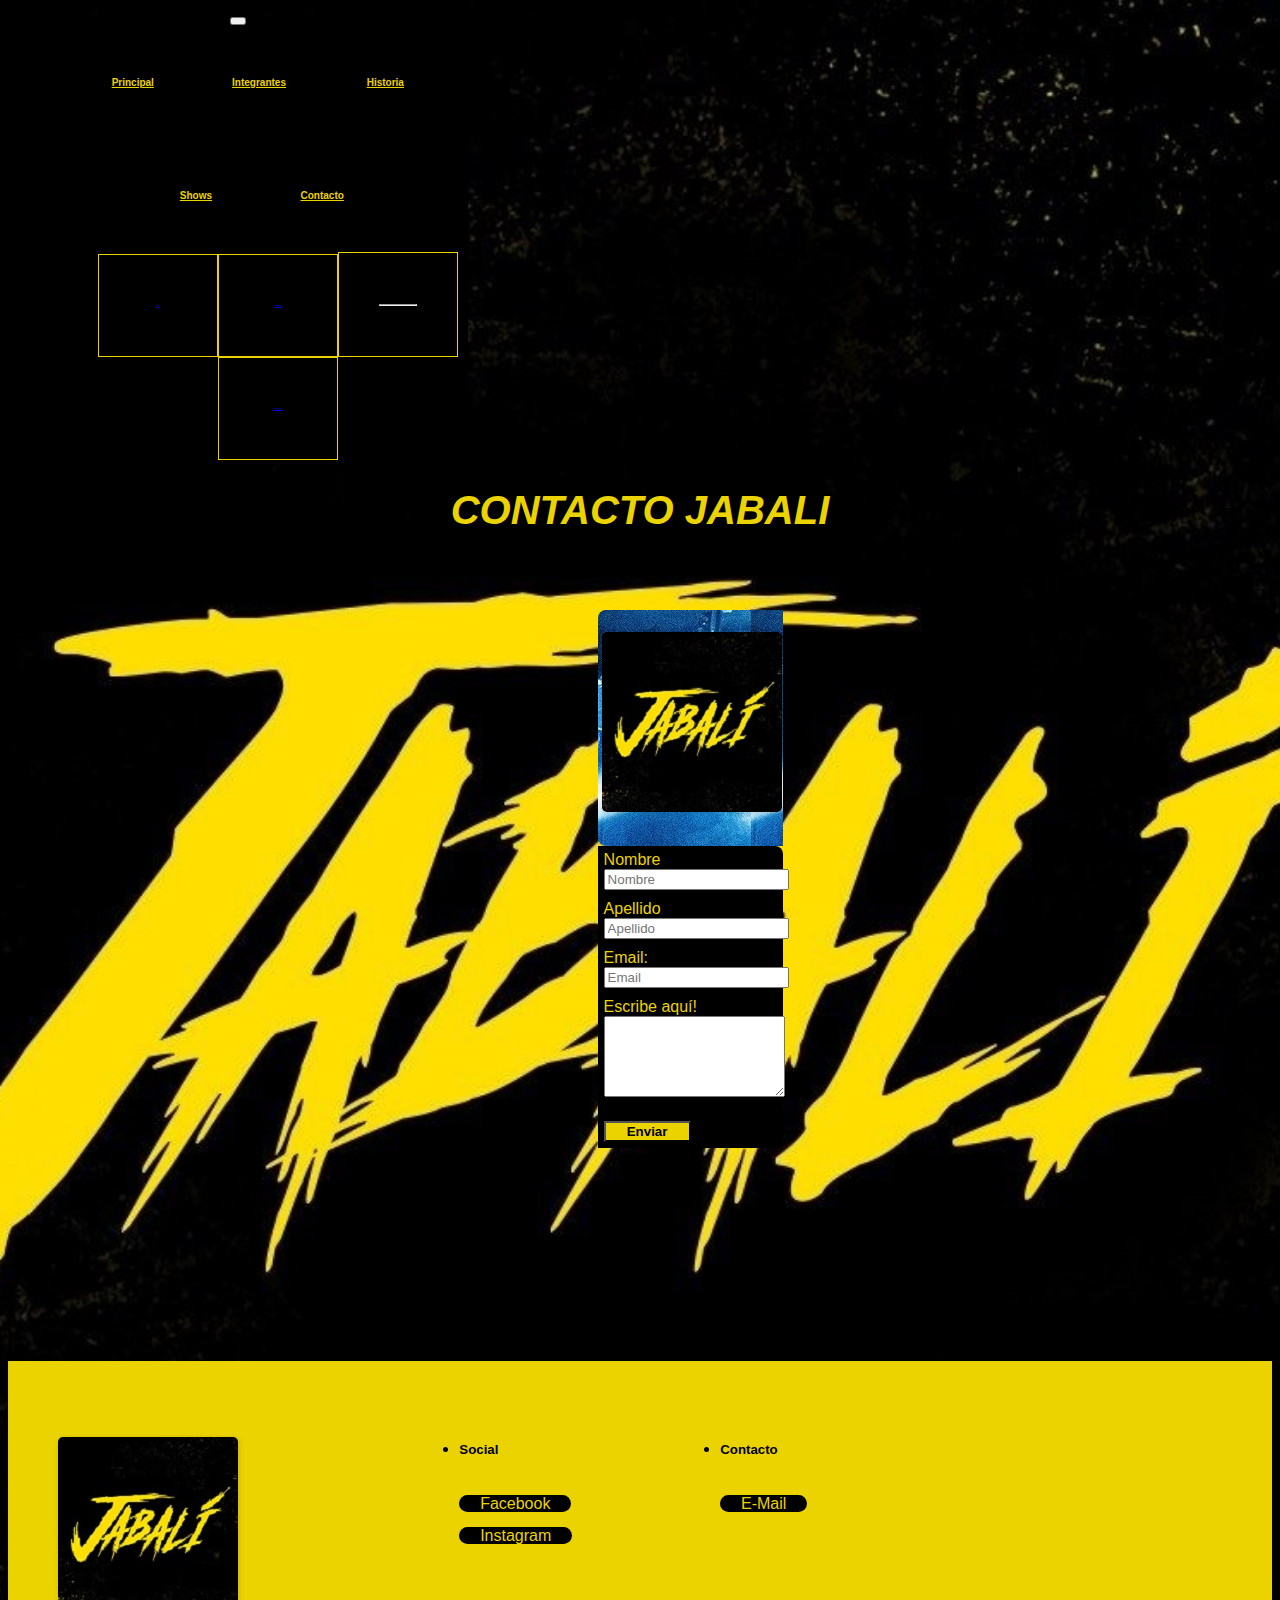
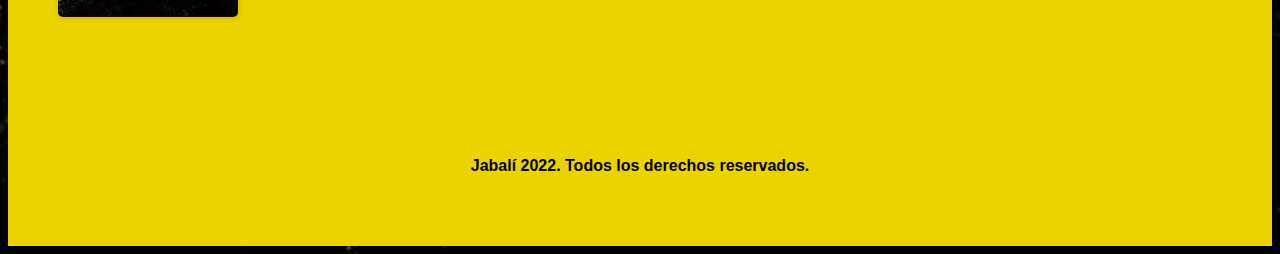
==== commit 83889a9c: "nuevo" ====
--- a/Contacto.html
+++ b/Contacto.html
@@ -28,9 +28,9 @@
 </head>
 <!--header nav bar-->
 <header class="header">
-    <nav class="navbar navbar-expand-lg navbar-dark bg-transparent">
+    <nav class="navbar navbar-expand-lg navbar-light bg-light">
         <div class="container-fluid">
-            <a class="navbar-brand" href="#"><img src="img/logofooter.jpg"></a>
+            <a class="navbar-brand" href="img/logofooter.jpg"></a>
             <button class="navbar-toggler" type="button" data-bs-toggle="collapse"
                 data-bs-target="#navbarSupportedContent" aria-controls="navbarSupportedContent" aria-expanded="false"
                 aria-label="Toggle navigation">
@@ -40,11 +40,30 @@
                 <ul class="navbar-nav me-auto mb-2 mb-lg-0">
                     <li class="nav-item">
                         <a class="nav-link active" aria-current="page" href="index.html">Principal</a>
+                    </li>
+                    <li class="nav-item">
                         <a class="nav-link active" aria-current="page" href="Integrantes.html">Integrantes</a>
+                    </li>
+                    <li class="nav-item">
                         <a class="nav-link active" aria-current="page" href="Historia.html">Historia</a>
+                    </li>
+                    <li class="nav-item">
                         <a class="nav-link active" aria-current="page" href="Shows.html">Shows</a>
+                    </li>
+                    <li class="nav-item">
                         <a class="nav-link active" aria-current="page" href="Contacto.html">Contacto</a>
                     </li>
+
+                    <ul class="dropdown-menu" aria-labelledby="navbarDropdown">
+                        <li><a class="dropdown-item" href="#">Action</a></li>
+                        <li><a class="dropdown-item" href="#">Another action</a></li>
+                        <li>
+                            <hr class="dropdown-divider">
+                        </li>
+                        <li><a class="dropdown-item" href="#">Something else here</a></li>
+                    </ul>
+                    </li>
+                </ul>
             </div>
         </div>
     </nav>
@@ -103,19 +122,37 @@
     </section>
 </main>
 <!--fin seccion main contacto-->
-<footer class=" footer">
-    <div class="footer__addr">
-        <h1 class="footer__logo">JABALI</h1>
+<footer class="footer">
+    <div class="l-footer">
+        <h1>
+            <img src="img/logofooter.jpg" class="fotoleta" alt="">
+        </h1>
+    </div>
+    <div class="r-footer">
 
-        <h4>Contacto</h4>
-        <a class="footer__btn" href="mailto:jabaliband@gmail.com">E-Mail</a>
-        <h4>Nuestras Redes</h4>
-        <a class="footer__btn" href="https://www.instagram.com/jabali.hb">Instagram</a>
-        <a class="footer__btn" href="https://www.facebook.com/jabali.hb.sa">Facebook</a>
+        <li>
+            <h5>
+                Social</h5>
+            <ul class="cajita">
+                <li><a class="footer__btn" href="https://www.facebook.com/jabali.hb.sa">Facebook</a></li>
+                <li><a class="footer__btn" href="https://www.instagram.com/jabali.hb">Instagram</a></li>
+            </ul>
+        </li>
+
+        <li class="features">
+            <h5>Contacto</h5>
+            <ul class="cajita h-box">
+                <li><a class="footer__btn" href="mailto:jabaliband@gmail.com">E-Mail</a></li>
+            </ul>
+        </li>
+
+
+    </div>
+    <div class="b-footer">
+        <h4 class="coloretelegal">
+            Jabalí 2022. Todos los derechos reservados.</h4>
     </div>
 
-
-    <h4>Jabalí 2022. Todos los derechos reservados.</h4>
 </footer>
 <script src="https://cdn.jsdelivr.net/npm/@popperjs/core@2.10.2/dist/umd/popper.min.js"
     integrity="sha384-7+zCNj/IqJ95wo16oMtfsKbZ9ccEh31eOz1HGyDuCQ6wgnyJNSYdrPa03rtR1zdB"
--- a/Estilos.css
+++ b/Estilos.css
@@ -2,16 +2,15 @@
   display: inline-flex;
   justify-content: center;
   font-display: inline-flex;
-  font-size: 16px;
+  font-size: 10px;
   background-color: transparent;
-  padding-left: 50%;
+  padding-left: 10%;
   border-color: transparent;
 }
 
-header {
+.header {
   font-size: 1px;
-  display: inline-flex;
-  display: inline-block;
+
   background-color: transparent;
 }
 
@@ -20,12 +19,13 @@
   font-weight: bolder;
   font-size: 1px;
   text-align: center;
-  color: transparent;
 }
 .container-fluid {
-  color: rgb(235, 211, 0) !important;
-}
-/*no responde container fluid para cambio de color*/
+  background-color: transparent !important;
+}
+.nav-link {
+  color: rgb(235, 211, 0);
+}
 
 body {
   border-color: rgb(235, 211, 0);
@@ -374,11 +374,16 @@
   display: block;
   transition: all 2s ease-in-out;
 }
+.carousel-item {
+  background-color: black;
+}
+
+/*footer*/
 
 .footer {
   display: flex;
   flex-flow: row wrap;
-  padding: 10px 10px 10px 10px;
+  padding: 50px;
   color: black;
   background-color: rgb(235, 211, 0);
 }
@@ -387,35 +392,81 @@
   flex: 1 100%;
 }
 
-.footer__addr {
+.l-footer {
   margin-right: 1.25em;
   margin-bottom: 2em;
 }
-@font-face {
-  font-family: letra;
-  src: url(ChaptersSlantDEMO.otf);
-}
-.footer__logo {
-  font-family: "letra";
-  font-weight: 400;
-  text-transform: lowercase;
-  font-size: 1.5rem;
-  color: black;
-}
-
-.footer__addr h2 {
-  margin-top: 1.3em;
-  font-size: 15px;
-  font-weight: 400;
-}
-
-.nav__title {
+
+h2 {
   font-weight: 400;
   font-size: 15px;
 }
 
+.footer ul {
+  list-style: none;
+  padding-left: 0;
+}
+
+.footer li {
+  line-height: 2em;
+}
+
+.footer a {
+  text-decoration: none;
+}
+
+.r-footer {
+  display: flex;
+  flex-flow: row wrap;
+}
+
+.r-footer > * {
+  flex: 1 50%;
+  margin-right: 1.25em;
+}
+h5 {
+  color: black;
+}
+.box a {
+  color: black;
+}
+
+.h-box {
+  column-count: 2;
+  column-gap: 1.25em;
+}
+
+.b-footer {
+  text-align: center;
+  color: black;
+  padding-top: 50px;
+}
+
+.l-footer p {
+  padding-right: 20%;
+  color: black;
+}
+
+@media screen and (min-width: 600px) {
+  .r-footer > * {
+    flex: 1;
+  }
+
+  .features {
+    flex-grow: 2;
+  }
+
+  .l-footer {
+    flex: 1 0px;
+  }
+
+  .r-footer {
+    flex: 2 0px;
+  }
+}
+
 .footer__btn {
-  display: flex;
+  padding: 50px;
   align-items: center;
   justify-content: center;
   height: 16px;
@@ -427,67 +478,6 @@
   margin: 0.6em 0;
   font-size: 1rem;
   padding: 0 1.3em;
-}
-
-.footer ul {
-  list-style: none;
-  padding-left: 0;
-}
-
-.footer li {
-  line-height: 2em;
-}
-
-.footer a {
-  text-decoration: none;
-}
-
-.footer__nav {
-  display: flex;
-  flex-flow: row wrap;
-}
-
-.footer__nav > * {
-  flex: 1 50%;
-  margin-right: 1.25em;
-}
-
-.nav__ul a {
-  color: black;
-}
-
-.nav__ul--extra {
-  column-count: 2;
-  column-gap: 1.25em;
-}
-
-.legal {
-  display: flex;
-  flex-wrap: wrap;
-  color: black;
-}
-@media screen and (max-width: 375px) {
-  .legal {
-    margin-left: auto;
-  }
-}
-
-@media screen and (min-width: 993px) {
-  .footer__nav > * {
-    flex: 1;
-  }
-
-  .nav__item--extra {
-    flex-grow: 2;
-  }
-
-  .footer__addr {
-    flex: 1 0px;
-  }
-
-  .footer__nav {
-    flex: 2 0px;
-  }
 }
 
 @media (max-width: 375px) {
--- a/Estilos.css
+++ b/Estilos.css
@@ -2,16 +2,15 @@
   display: inline-flex;
   justify-content: center;
   font-display: inline-flex;
-  font-size: 16px;
+  font-size: 10px;
   background-color: transparent;
-  padding-left: 50%;
+  padding-left: 10%;
   border-color: transparent;
 }
 
-header {
+.header {
   font-size: 1px;
-  display: inline-flex;
-  display: inline-block;
+
   background-color: transparent;
 }
 
@@ -20,12 +19,13 @@
   font-weight: bolder;
   font-size: 1px;
   text-align: center;
-  color: transparent;
 }
 .container-fluid {
-  color: rgb(235, 211, 0) !important;
-}
-/*no responde container fluid para cambio de color*/
+  background-color: transparent !important;
+}
+.nav-link {
+  color: rgb(235, 211, 0);
+}
 
 body {
   border-color: rgb(235, 211, 0);
@@ -374,11 +374,16 @@
   display: block;
   transition: all 2s ease-in-out;
 }
+.carousel-item {
+  background-color: black;
+}
+
+/*footer*/
 
 .footer {
   display: flex;
   flex-flow: row wrap;
-  padding: 10px 10px 10px 10px;
+  padding: 50px;
   color: black;
   background-color: rgb(235, 211, 0);
 }
@@ -387,35 +392,81 @@
   flex: 1 100%;
 }
 
-.footer__addr {
+.l-footer {
   margin-right: 1.25em;
   margin-bottom: 2em;
 }
-@font-face {
-  font-family: letra;
-  src: url(ChaptersSlantDEMO.otf);
-}
-.footer__logo {
-  font-family: "letra";
-  font-weight: 400;
-  text-transform: lowercase;
-  font-size: 1.5rem;
-  color: black;
-}
-
-.footer__addr h2 {
-  margin-top: 1.3em;
-  font-size: 15px;
-  font-weight: 400;
-}
-
-.nav__title {
+
+h2 {
   font-weight: 400;
   font-size: 15px;
 }
 
+.footer ul {
+  list-style: none;
+  padding-left: 0;
+}
+
+.footer li {
+  line-height: 2em;
+}
+
+.footer a {
+  text-decoration: none;
+}
+
+.r-footer {
+  display: flex;
+  flex-flow: row wrap;
+}
+
+.r-footer > * {
+  flex: 1 50%;
+  margin-right: 1.25em;
+}
+h5 {
+  color: black;
+}
+.box a {
+  color: black;
+}
+
+.h-box {
+  column-count: 2;
+  column-gap: 1.25em;
+}
+
+.b-footer {
+  text-align: center;
+  color: black;
+  padding-top: 50px;
+}
+
+.l-footer p {
+  padding-right: 20%;
+  color: black;
+}
+
+@media screen and (min-width: 600px) {
+  .r-footer > * {
+    flex: 1;
+  }
+
+  .features {
+    flex-grow: 2;
+  }
+
+  .l-footer {
+    flex: 1 0px;
+  }
+
+  .r-footer {
+    flex: 2 0px;
+  }
+}
+
 .footer__btn {
-  display: flex;
+  padding: 50px;
   align-items: center;
   justify-content: center;
   height: 16px;
@@ -427,67 +478,6 @@
   margin: 0.6em 0;
   font-size: 1rem;
   padding: 0 1.3em;
-}
-
-.footer ul {
-  list-style: none;
-  padding-left: 0;
-}
-
-.footer li {
-  line-height: 2em;
-}
-
-.footer a {
-  text-decoration: none;
-}
-
-.footer__nav {
-  display: flex;
-  flex-flow: row wrap;
-}
-
-.footer__nav > * {
-  flex: 1 50%;
-  margin-right: 1.25em;
-}
-
-.nav__ul a {
-  color: black;
-}
-
-.nav__ul--extra {
-  column-count: 2;
-  column-gap: 1.25em;
-}
-
-.legal {
-  display: flex;
-  flex-wrap: wrap;
-  color: black;
-}
-@media screen and (max-width: 375px) {
-  .legal {
-    margin-left: auto;
-  }
-}
-
-@media screen and (min-width: 993px) {
-  .footer__nav > * {
-    flex: 1;
-  }
-
-  .nav__item--extra {
-    flex-grow: 2;
-  }
-
-  .footer__addr {
-    flex: 1 0px;
-  }
-
-  .footer__nav {
-    flex: 2 0px;
-  }
 }
 
 @media (max-width: 375px) {
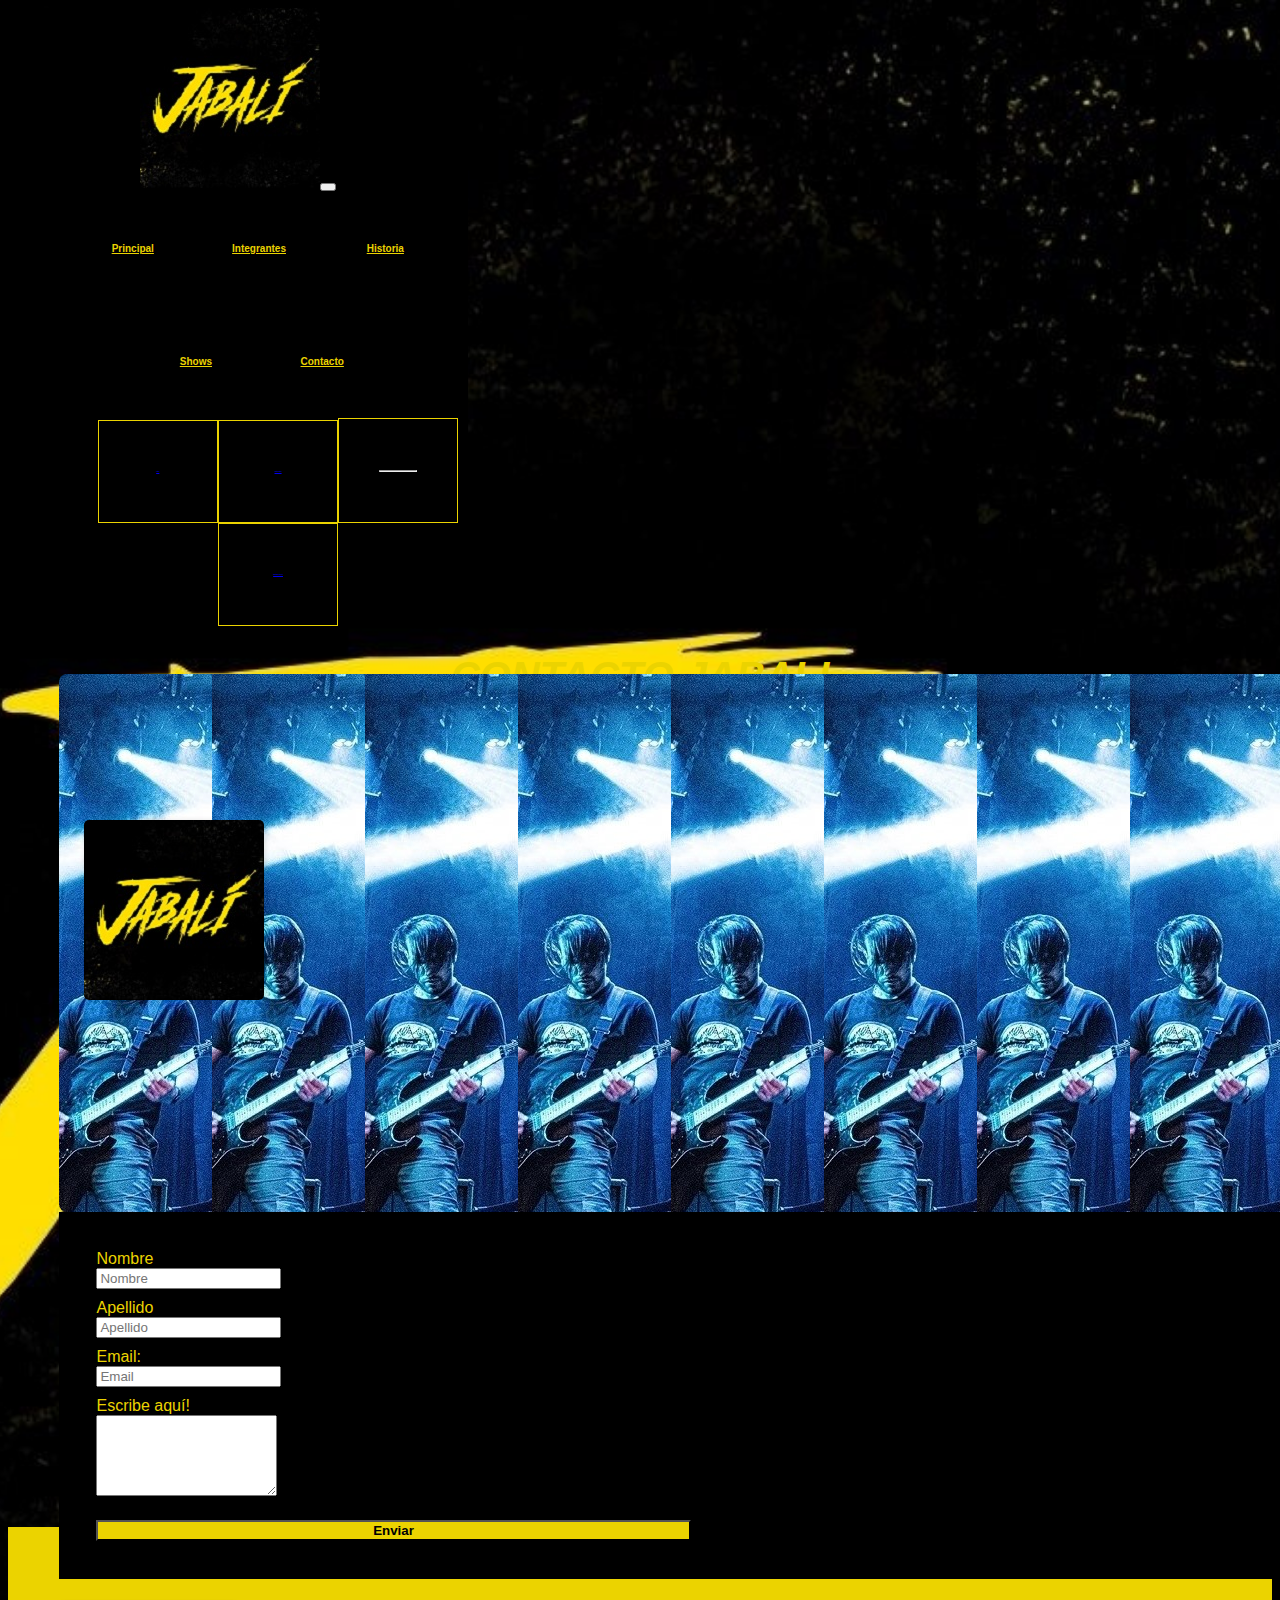
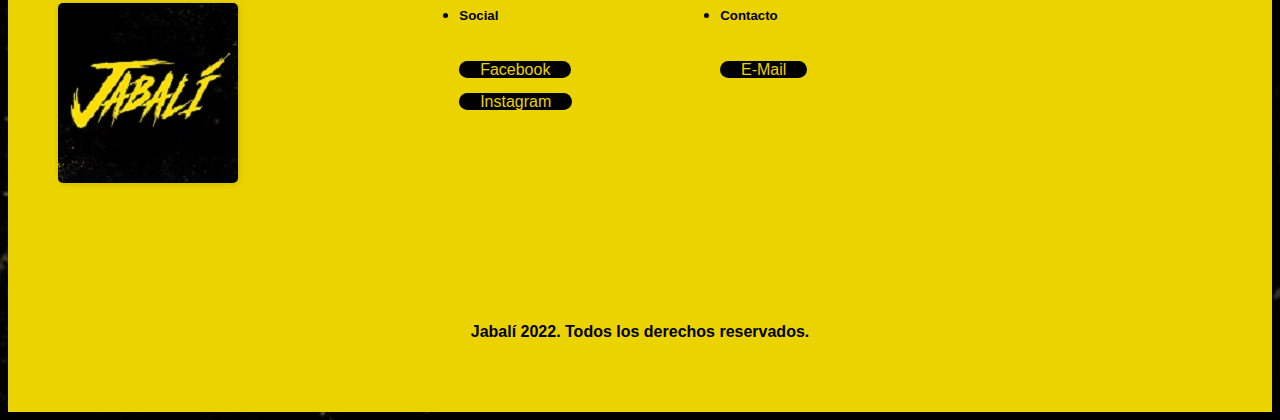
==== commit 396e70f4: "arreglo integrantes responsive" ====
--- a/Contacto.html
+++ b/Contacto.html
@@ -28,9 +28,9 @@
 </head>
 <!--header nav bar-->
 <header class="header">
-    <nav class="navbar navbar-expand-lg navbar-light bg-light">
+    <nav class="navbar navbar-expand-lg">
         <div class="container-fluid">
-            <a class="navbar-brand" href="img/logofooter.jpg"></a>
+            <img class="navbar-brand" src="img/logofooter.jpg"></img>
             <button class="navbar-toggler" type="button" data-bs-toggle="collapse"
                 data-bs-target="#navbarSupportedContent" aria-controls="navbarSupportedContent" aria-expanded="false"
                 aria-label="Toggle navigation">
--- a/Estilos.css
+++ b/Estilos.css
@@ -309,13 +309,13 @@
   width: 100%;
   max-width: 1600px;
   height: px;
-  display: flex;
-  flex-wrap: nowrap;
   justify-content: center;
   margin: auto;
   background-color: transparent;
-}
-.container .card {
+  display: flex;
+  flex-wrap: wrap;
+}
+.card {
   width: 330px;
   height: 500px;
   border-radius: 20px;
@@ -615,7 +615,7 @@
     max-width: 1600px;
     height: px;
     display: flex;
-    flex-wrap: nowrap;
+    flex-direction: column;
     justify-content: center;
     margin: auto;
     background-color: transparent;
@@ -816,7 +816,7 @@
     max-width: 1600px;
     height: px;
     display: flex;
-    flex-wrap: nowrap;
+    flex-direction: column;
     justify-content: center;
     margin: auto;
     background-color: transparent;
--- a/Estilos.css
+++ b/Estilos.css
@@ -309,13 +309,13 @@
   width: 100%;
   max-width: 1600px;
   height: px;
-  display: flex;
-  flex-wrap: nowrap;
   justify-content: center;
   margin: auto;
   background-color: transparent;
-}
-.container .card {
+  display: flex;
+  flex-wrap: wrap;
+}
+.card {
   width: 330px;
   height: 500px;
   border-radius: 20px;
@@ -615,7 +615,7 @@
     max-width: 1600px;
     height: px;
     display: flex;
-    flex-wrap: nowrap;
+    flex-direction: column;
     justify-content: center;
     margin: auto;
     background-color: transparent;
@@ -816,7 +816,7 @@
     max-width: 1600px;
     height: px;
     display: flex;
-    flex-wrap: nowrap;
+    flex-direction: column;
     justify-content: center;
     margin: auto;
     background-color: transparent;
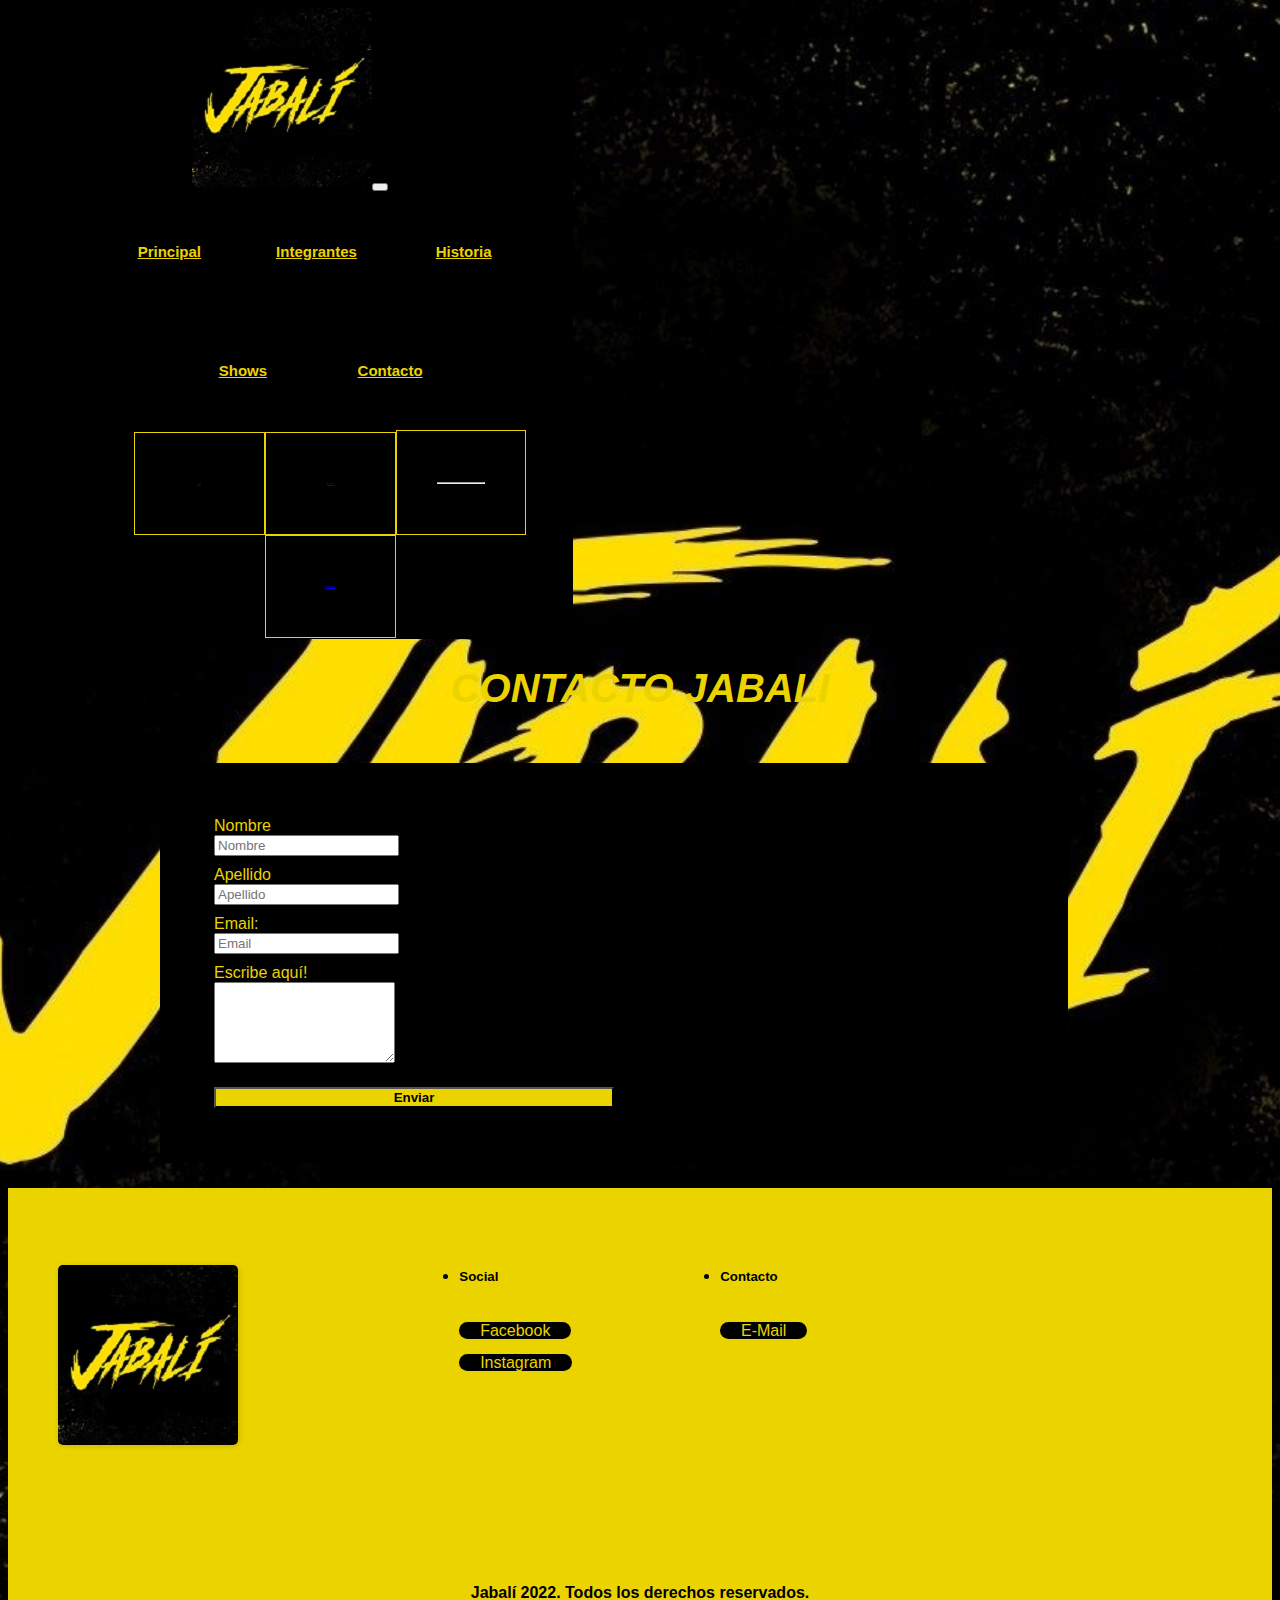
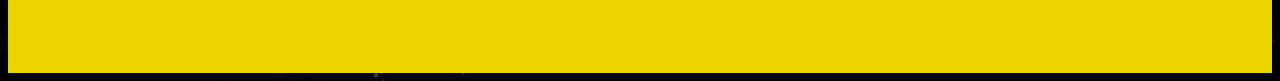
==== commit 46a498d2: "ultimo" ====
--- a/Contacto.html
+++ b/Contacto.html
@@ -76,12 +76,10 @@
         <h1 class="contactito">CONTACTO JABALI</h1>
 
 
-        <div class="container contact">
+        <div class="continer-contact">
             <div class="row">
                 <div class="col-md-3">
-                    <div class="contact-info">
-                        <img src="img/logofooter.jpg" alt="image" />
-                    </div>
+
                 </div>
 
                 <div class="col-md-9">
--- a/Estilos.css
+++ b/Estilos.css
@@ -1,8 +1,29 @@
+::-webkit-scrollbar {
+  width: 10px;
+  background-color: black;
+}
+::-webkit-scrollbar-track {
+  -webkit-box-shadow: inset 0 0 6px rgba(0, 0, 0, 0.9);
+  border-radius: 8px;
+  background-color: black;
+}
+::-webkit-scrollbar-thumb {
+  border-radius: 8px;
+  background-color: rgb(235, 211, 0);
+  background-image: -webkit-linear-gradient(
+    90deg,
+    transparent,
+    rgba(0, 0, 0, 0.4) 50%,
+    transparent,
+    transparent
+  );
+}
+
 .nav-item {
   display: inline-flex;
   justify-content: center;
   font-display: inline-flex;
-  font-size: 10px;
+  font-size: 15px;
   background-color: transparent;
   padding-left: 10%;
   border-color: transparent;
@@ -41,9 +62,19 @@
   padding-left: 800px;
   background-color: transparent;
 }
+.fechasss {
+  margin: auto;
+  display: block;
+  width: 100%;
+}
+
 .imagenhistoria {
   margin: auto;
   display: block;
+  width: 100%;
+}
+.imagenvideo {
+  width: 100%;
 }
 .titulo video {
   color: rgb(235, 211, 0);
@@ -152,10 +183,6 @@
   background: #f9f9f9;
   font-size: 16px;
   font-family: "Raleway", sans-serif;
-}
-
-.contenedor {
-  margin-top: 200px;
 }
 
 .title {
@@ -242,14 +269,18 @@
 }
 
 /*form contacto*/
-
-.contact {
-  padding: 4%;
-  height: 700px;
-}
+.continer-contact {
+  margin-left: 10%;
+  padding: 2%;
+}
+.contact-form {
+  background-color: black;
+}
+
 .col-md-3 {
   background-image: url(img/live2.jpg);
-  padding: 2%;
+  background-position: 100%;
+  background-repeat: no-repeat;
   border-top-left-radius: 0.5rem;
   border-bottom-left-radius: 0.5rem;
 }
@@ -269,10 +300,11 @@
   color: rgb(235, 211, 0);
 }
 .col-md-9 {
-  background: black;
-  padding: 3%;
+  background-color: black;
+  padding: 5%;
   border-top-right-radius: 0.5rem;
   border-bottom-right-radius: 0.5rem;
+  width: 800px;
 }
 
 .contact-form label {
@@ -309,11 +341,11 @@
   width: 100%;
   max-width: 1600px;
   height: px;
+  display: flex;
+  flex-wrap: nowrap;
   justify-content: center;
   margin: auto;
   background-color: transparent;
-  display: flex;
-  flex-wrap: wrap;
 }
 .card {
   width: 330px;
@@ -562,7 +594,19 @@
   .shows {
     background-color: black;
     display: grid;
-  }
+    width: 100%;
+  }
+  .col-md-4 {
+    width: 100%;
+    max-width: 1600px;
+    height: px;
+    display: flex;
+    flex-wrap: nowrap;
+    justify-content: center;
+    margin: auto;
+    background-color: transparent;
+  }
+
   .titular {
     size-adjust: 20px;
   }
@@ -816,7 +860,6 @@
     max-width: 1600px;
     height: px;
     display: flex;
-    flex-direction: column;
     justify-content: center;
     margin: auto;
     background-color: transparent;
@@ -1019,7 +1062,6 @@
     max-width: 1600px;
     height: px;
     display: flex;
-    flex-wrap: nowrap;
     justify-content: center;
     margin: auto;
     background-color: transparent;
--- a/Estilos.css
+++ b/Estilos.css
@@ -1,8 +1,29 @@
+::-webkit-scrollbar {
+  width: 10px;
+  background-color: black;
+}
+::-webkit-scrollbar-track {
+  -webkit-box-shadow: inset 0 0 6px rgba(0, 0, 0, 0.9);
+  border-radius: 8px;
+  background-color: black;
+}
+::-webkit-scrollbar-thumb {
+  border-radius: 8px;
+  background-color: rgb(235, 211, 0);
+  background-image: -webkit-linear-gradient(
+    90deg,
+    transparent,
+    rgba(0, 0, 0, 0.4) 50%,
+    transparent,
+    transparent
+  );
+}
+
 .nav-item {
   display: inline-flex;
   justify-content: center;
   font-display: inline-flex;
-  font-size: 10px;
+  font-size: 15px;
   background-color: transparent;
   padding-left: 10%;
   border-color: transparent;
@@ -41,9 +62,19 @@
   padding-left: 800px;
   background-color: transparent;
 }
+.fechasss {
+  margin: auto;
+  display: block;
+  width: 100%;
+}
+
 .imagenhistoria {
   margin: auto;
   display: block;
+  width: 100%;
+}
+.imagenvideo {
+  width: 100%;
 }
 .titulo video {
   color: rgb(235, 211, 0);
@@ -152,10 +183,6 @@
   background: #f9f9f9;
   font-size: 16px;
   font-family: "Raleway", sans-serif;
-}
-
-.contenedor {
-  margin-top: 200px;
 }
 
 .title {
@@ -242,14 +269,18 @@
 }
 
 /*form contacto*/
-
-.contact {
-  padding: 4%;
-  height: 700px;
-}
+.continer-contact {
+  margin-left: 10%;
+  padding: 2%;
+}
+.contact-form {
+  background-color: black;
+}
+
 .col-md-3 {
   background-image: url(img/live2.jpg);
-  padding: 2%;
+  background-position: 100%;
+  background-repeat: no-repeat;
   border-top-left-radius: 0.5rem;
   border-bottom-left-radius: 0.5rem;
 }
@@ -269,10 +300,11 @@
   color: rgb(235, 211, 0);
 }
 .col-md-9 {
-  background: black;
-  padding: 3%;
+  background-color: black;
+  padding: 5%;
   border-top-right-radius: 0.5rem;
   border-bottom-right-radius: 0.5rem;
+  width: 800px;
 }
 
 .contact-form label {
@@ -309,11 +341,11 @@
   width: 100%;
   max-width: 1600px;
   height: px;
+  display: flex;
+  flex-wrap: nowrap;
   justify-content: center;
   margin: auto;
   background-color: transparent;
-  display: flex;
-  flex-wrap: wrap;
 }
 .card {
   width: 330px;
@@ -562,7 +594,19 @@
   .shows {
     background-color: black;
     display: grid;
-  }
+    width: 100%;
+  }
+  .col-md-4 {
+    width: 100%;
+    max-width: 1600px;
+    height: px;
+    display: flex;
+    flex-wrap: nowrap;
+    justify-content: center;
+    margin: auto;
+    background-color: transparent;
+  }
+
   .titular {
     size-adjust: 20px;
   }
@@ -816,7 +860,6 @@
     max-width: 1600px;
     height: px;
     display: flex;
-    flex-direction: column;
     justify-content: center;
     margin: auto;
     background-color: transparent;
@@ -1019,7 +1062,6 @@
     max-width: 1600px;
     height: px;
     display: flex;
-    flex-wrap: nowrap;
     justify-content: center;
     margin: auto;
     background-color: transparent;
